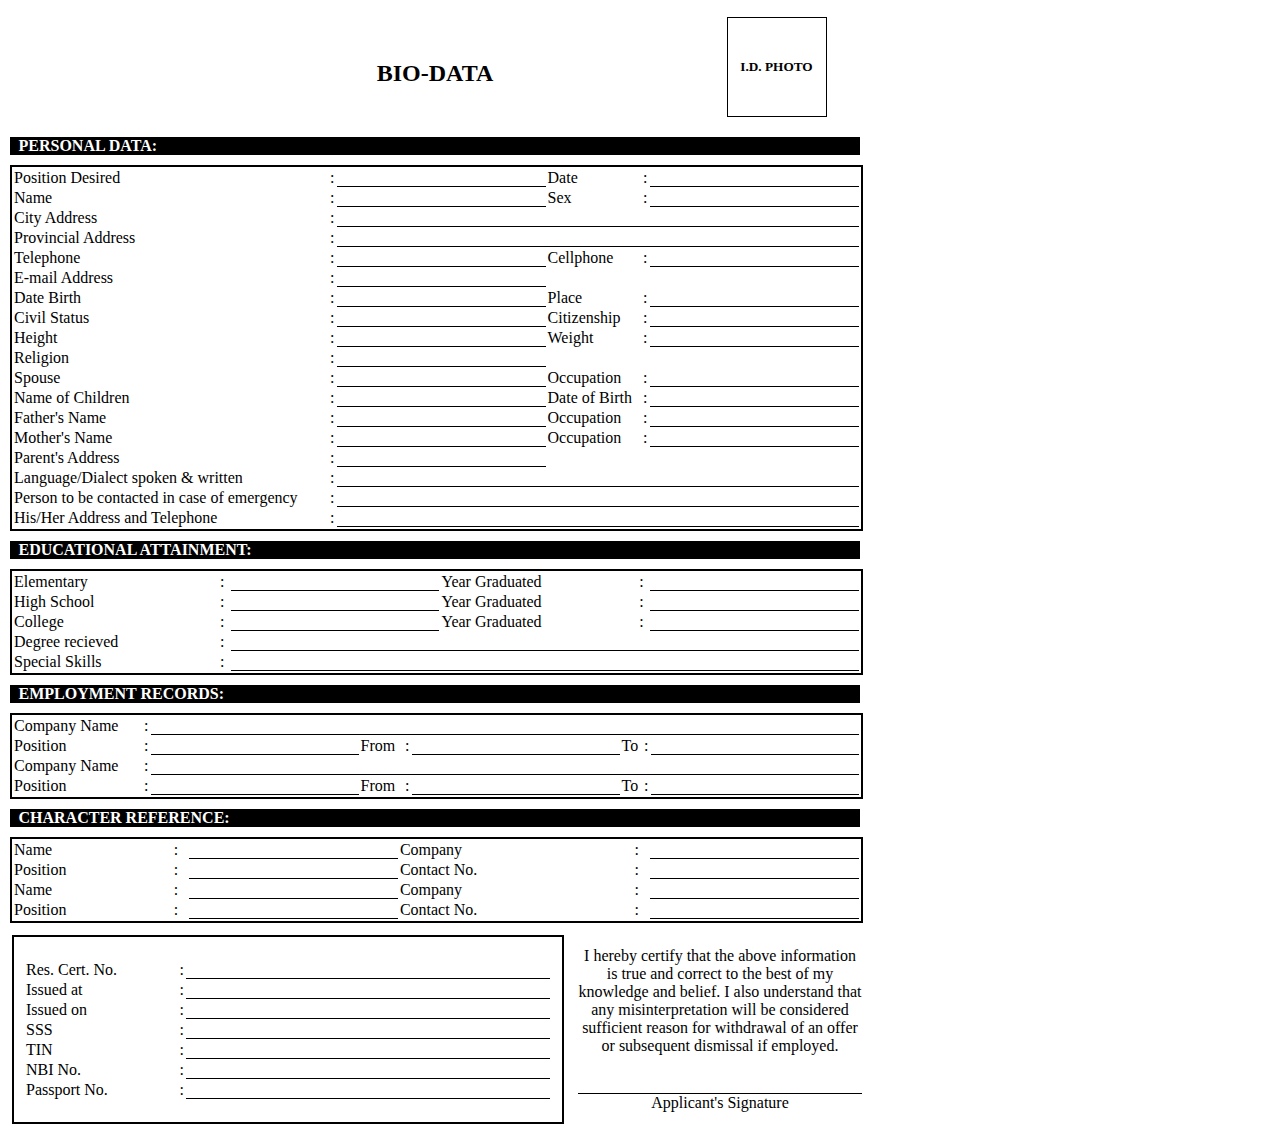
==== index.html @ d062e232 "Biodata Completed" ====
<!DOCTYPE html>
<html lang="en">

<head>
    <meta charset="UTF-8">
    <meta http-equiv="X-UA-Compatible" content="IE=edge">
    <meta name="viewport" content="width=device-width, initial-scale=1.0">
    <title>Biodata</title>
    <link rel="stylesheet" href="style.css">
</head>

<body>

    <div class="bio">

        <h2>BIO-DATA</h2>

        <div class="id">
            <h5>I.D. PHOTO</h5>
        </div>

        <h4 class="PerD">PERSONAL DATA:</h4>
        <tbody>
            <table class="tbl">
                <tr>
                    <td>Position Desired</td>
                    <td class="sp">:</td>
                    <td class="ud"></td>
                    <td>Date</td>
                    <td class="sp">:</td>
                    <td class="ud"></td>
                </tr>
                <tr>
                    <td>Name</td>
                    <td class="sp">:</td>
                    <td class="ud"></td>
                    <td>Sex</td>
                    <td class="sp">:</td>
                    <td class="ud"></td>
                </tr>
                <tr>
                    <td>City Address</td>
                    <td class="sp">:</td>
                    <td class="ud" colspan="5"></td>
                </tr>
                <tr>
                    <td>Provincial Address</td>
                    <td class="sp">:</td>
                    <td class="ud" colspan="5"></td>
                </tr>
                <tr>
                    <td>Telephone</td>
                    <td class="sp">:</td>
                    <td class="ud"></td>
                    <td>Cellphone</td>
                    <td class="sp">:</td>
                    <td class="ud"></td>
                </tr>
                <tr>
                    <td>E-mail Address</td>
                    <td class="sp">:</td>
                    <td class="ud"></td>
                </tr>
                <tr>
                    <td>Date Birth</td>
                    <td class="sp">:</td>
                    <td class="ud"></td>
                    <td>Place</td>
                    <td class="sp">:</td>
                    <td class="ud"></td>
                </tr>
                <tr>
                    <td>Civil Status</td>
                    <td class="sp">:</td>
                    <td class="ud"></td>
                    <td>Citizenship</td>
                    <td class="sp">:</td>
                    <td class="ud"></td>
                </tr>
                <tr>
                    <td>Height</td>
                    <td class="sp">:</td>
                    <td class="ud"></td>
                    <td>Weight</td>
                    <td class="sp">:</td>
                    <td class="ud"></td>
                </tr>
                <tr>
                    <td>Religion</td>
                    <td class="sp">:</td>
                    <td class="ud"></td>
                </tr>
                <tr>
                    <td>Spouse</td>
                    <td class="sp">:</td>
                    <td class="ud"></td>
                    <td>Occupation</td>
                    <td class="sp">:</td>
                    <td class="ud"></td>
                </tr>
                <tr>
                    <td>Name of Children</td>
                    <td class="sp">:</td>
                    <td class="ud"></td>
                    <td>Date of Birth</td>
                    <td class="sp">:</td>
                    <td class="ud"></td>
                </tr>
                <tr>
                    <td>Father's Name</td>
                    <td class="sp">:</td>
                    <td class="ud"></td>
                    <td>Occupation</td>
                    <td class="sp">:</td>
                    <td class="ud"></td>
                </tr>
                <tr>
                    <td>Mother's Name</td>
                    <td class="sp">:</td>
                    <td class="ud"></td>
                    <td>Occupation</td>
                    <td class="sp">:</td>
                    <td class="ud"></td>
                </tr>
                <tr>
                    <td>Parent's Address</td>
                    <td class="sp">:</td>
                    <td class="ud"></td>
                </tr>
                <tr>
                    <td>Language/Dialect spoken & written</td>
                    <td class="sp">:</td>
                    <td class="ud" colspan="5"></td>
                </tr>
                <tr>
                    <td>Person to be contacted in case of emergency</td>
                    <td class="sp">:</td>
                    <td class="ud" colspan="5"></td>
                </tr>
                <tr>
                    <td>His/Her Address and Telephone</td>
                    <td class="sp">:</td>
                    <td class="ud" colspan="5"></td>
                </tr>


                </tr>
            </table>
        </tbody>
        <h4 class="PerD">EDUCATIONAL ATTAINMENT:</h4>
        <tbody>
            <table class="tbl">
                <tr>
                    <td>Elementary</td>
                    <td class="sp">:</td>
                    <td class="ud"></td>
                    <td>Year Graduated</td>
                    <td class="sp">:</td>
                    <td class="ud"></td>
                </tr>
                <tr>
                    <td>High School</td>
                    <td class="sp">:</td>
                    <td class="ud"></td>
                    <td>Year Graduated</td>
                    <td class="sp">:</td>
                    <td class="ud"></td>
                </tr>
                <tr>
                    <td>College</td>
                    <td class="sp">:</td>
                    <td class="ud"></td>
                    <td>Year Graduated</td>
                    <td class="sp">:</td>
                    <td class="ud"></td>
                </tr>
                <tr>
                    <td>Degree recieved</td>
                    <td class="sp">:</td>
                    <td class="ud" colspan="5"></td>
                </tr>
                <tr>
                    <td>Special Skills</td>
                    <td class="sp">:</td>
                    <td class="ud" colspan="5"></td>
                </tr>


            </table>
        </tbody>
        <h4 class="PerD">EMPLOYMENT RECORDS:</h4>
        <tbody>
            <table class="tbl">
                <tr>
                    <td>Company Name</td>
                    <td class="sp">:</td>
                    <td class="ud" colspan="10"></td>
                </tr>
                <tr>
                    <td>Position</td>
                    <td class="sp">:</td>
                    <td class="ud"></td>
                    <td>From</td>
                    <td class="sp">:</td>
                    <td class="ud"></td>
                    <td>To</td>
                    <td class="sp">:</td>
                    <td class="ud"></td>
                </tr>
                <tr>
                    <td>Company Name</td>
                    <td class="sp">:</td>
                    <td class="ud" colspan="10"></td>
                </tr>
                <tr>
                    <td>Position</td>
                    <td class="sp">:</td>
                    <td class="ud"></td>
                    <td>From</td>
                    <td class="sp">:</td>
                    <td class="ud"></td>
                    <td>To</td>
                    <td class="sp">:</td>
                    <td class="ud"></td>
                </tr>
            </table>
        </tbody>
        <h4 class="PerD">CHARACTER REFERENCE:</h4>
        <tbody>
            <table class="tbl">
                <tr>
                    <td>Name</td>
                    <td class="sp">:</td>
                    <td class="ud"></td>
                    <td>Company</td>
                    <td class="sp">:</td>
                    <td class="ud"></td>
                </tr>
                <tr>
                    <td>Position</td>
                    <td class="sp">:</td>
                    <td class="ud"></td>
                    <td>Contact No.</td>
                    <td class="sp">:</td>
                    <td class="ud"></td>
                </tr>
                <tr>
                    <td>Name</td>
                    <td class="sp">:</td>
                    <td class="ud"></td>
                    <td>Company</td>
                    <td class="sp">:</td>
                    <td class="ud"></td>
                </tr>
                <tr>
                    <td>Position</td>
                    <td class="sp">:</td>
                    <td class="ud"></td>
                    <td>Contact No.</td>
                    <td class="sp">:</td>
                    <td class="ud"></td>
                </tr>
            </table>
        </tbody>

        <table class="parent">
            <td class="td1">
                <table>
                    <tbody>
                        <tr>
                            <td class="col">Res. Cert. No.</td>
                            <td>:</td>
                            <td class="sp1"></td>
                        </tr>
                        <tr>
                            <td class="col">Issued at</td>
                            <td>:</td>
                            <td class="sp1"></td>
                        </tr>
                        <tr>
                            <td class="col">Issued on</td>
                            <td>:</td>
                            <td class="sp1"></td>
                        </tr>
                        <tr>
                            <td class="col">SSS</td>
                            <td>:</td>
                            <td class="sp1"></td>
                        </tr>
                        <tr>
                            <td class="col">TIN</td>
                            <td>:</td>
                            <td class="sp1"></td>
                        </tr>
                        <tr>
                            <td class="col">NBI No.</td>
                            <td>:</td>
                            <td class="sp1"></td>
                        </tr>
                        <tr>
                            <td class="col">Passport No.</td>
                            <td>:</td>
                            <td class="sp1"></td>
                        </tr>
                    </tbody>
                </table>
            </td>
            <td>
                <table>
                    <tbody>
                        <tr>
                            <td>
                                <p>I hereby certify that the above information is true and correct to the best of my
                                    knowledge
                                    and belief. I
                                    also understand that any misinterpretation will be considered sufficient reason for
                                    withdrawal of an offer or subsequent dismissal if employed.</p>
                            </td>
                        </tr>
                        <tr>
                            <td>
                                <br>
                                <br>
                                <p class="fp">Applicant's Signature</p>
                            </td>
                        </tr>
                    </tbody>
                </table>
            </td>
        </table>
    </div>
</body>

</html>
---- style.css ----
* {
    margin: 0;
    padding: 0;
    box-sizing: border-box;
}

h2 {
    text-align: center;
    margin-top: 60px;
    margin-bottom: 50px;
}

.bio {
    width: 870px;
}

.id {
    border: 1px solid black;
    width: 100px;
    height: 100px;
    margin-top: -120px;
    margin-right: 5%;
    float: right;
    display: flex;
    align-items: center;
    justify-content: center;
}

.PerD {
    margin-top: 50px;
    text-indent: 1%;
    color: white;
    background-color: black;
}

.tbl {
    width: 98%;
    border: 2px solid black;
}

table,
tr,
.PerD {
    margin: 10px;
}

.sp {
    text-indent: 0px;
}

.sp1 {
    border-bottom: 1px solid black;
    width: 70%;
}

.col {
    width: 152px;
}

.ud {
    border-bottom: 1px solid black;
    text-align: left;
    width: 25%;
}

.data1 {
    width: 50px;
}

.parent {
    width: 80%;
}

.td1 {
    width: 80%;
    border: 2px solid black;
}

p {
    text-align: center;
    margin-right: -170px;
}

.fp {
    border-top: 1px solid black;
}
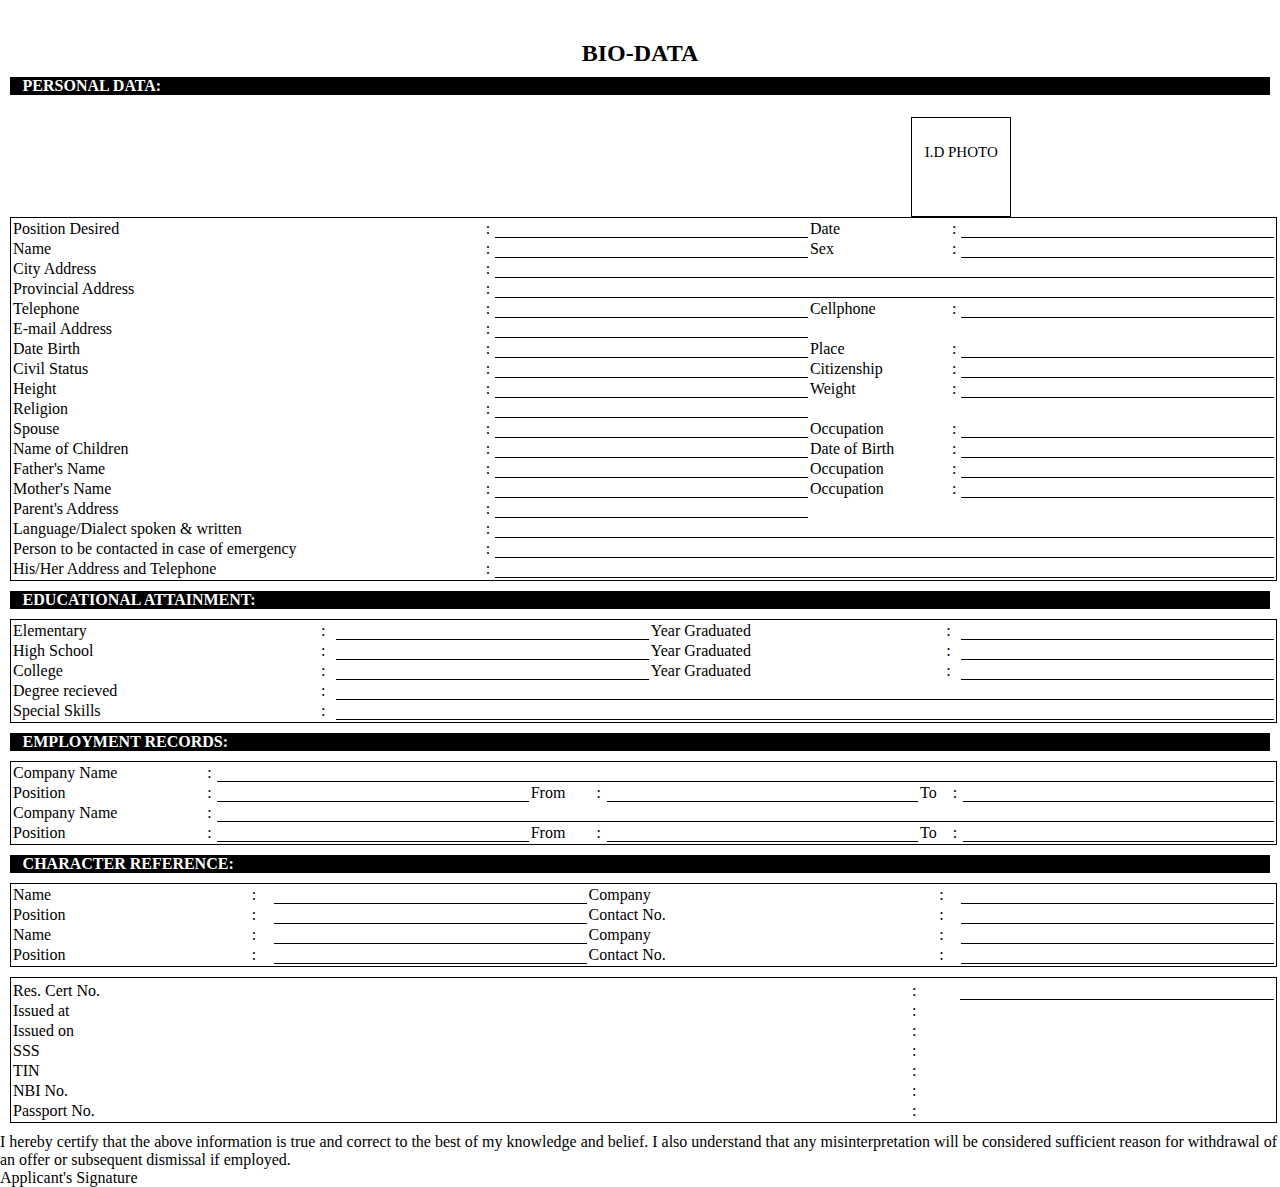
==== commit 3e64181e: "Newspaper on progress" ====
--- a/index.html
+++ b/index.html
@@ -1,6 +1,5 @@
 <!DOCTYPE html>
 <html lang="en">
-
 <head>
     <meta charset="UTF-8">
     <meta http-equiv="X-UA-Compatible" content="IE=edge">
@@ -8,327 +7,302 @@
     <title>Biodata</title>
     <link rel="stylesheet" href="style.css">
 </head>
+<body>
+    <h2>BIO-DATA</h2>
 
-<body>
-
-    <div class="bio">
-
-        <h2>BIO-DATA</h2>
-
-        <div class="id">
-            <h5>I.D. PHOTO</h5>
-        </div>
-
-        <h4 class="PerD">PERSONAL DATA:</h4>
-        <tbody>
-            <table class="tbl">
-                <tr>
-                    <td>Position Desired</td>
-                    <td class="sp">:</td>
-                    <td class="ud"></td>
-                    <td>Date</td>
-                    <td class="sp">:</td>
-                    <td class="ud"></td>
-                </tr>
-                <tr>
-                    <td>Name</td>
-                    <td class="sp">:</td>
-                    <td class="ud"></td>
-                    <td>Sex</td>
-                    <td class="sp">:</td>
-                    <td class="ud"></td>
-                </tr>
-                <tr>
-                    <td>City Address</td>
-                    <td class="sp">:</td>
-                    <td class="ud" colspan="5"></td>
-                </tr>
-                <tr>
-                    <td>Provincial Address</td>
-                    <td class="sp">:</td>
-                    <td class="ud" colspan="5"></td>
-                </tr>
-                <tr>
-                    <td>Telephone</td>
-                    <td class="sp">:</td>
-                    <td class="ud"></td>
-                    <td>Cellphone</td>
-                    <td class="sp">:</td>
-                    <td class="ud"></td>
-                </tr>
-                <tr>
-                    <td>E-mail Address</td>
-                    <td class="sp">:</td>
-                    <td class="ud"></td>
-                </tr>
-                <tr>
-                    <td>Date Birth</td>
-                    <td class="sp">:</td>
-                    <td class="ud"></td>
-                    <td>Place</td>
-                    <td class="sp">:</td>
-                    <td class="ud"></td>
-                </tr>
-                <tr>
-                    <td>Civil Status</td>
-                    <td class="sp">:</td>
-                    <td class="ud"></td>
-                    <td>Citizenship</td>
-                    <td class="sp">:</td>
-                    <td class="ud"></td>
-                </tr>
-                <tr>
-                    <td>Height</td>
-                    <td class="sp">:</td>
-                    <td class="ud"></td>
-                    <td>Weight</td>
-                    <td class="sp">:</td>
-                    <td class="ud"></td>
-                </tr>
-                <tr>
-                    <td>Religion</td>
-                    <td class="sp">:</td>
-                    <td class="ud"></td>
-                </tr>
-                <tr>
-                    <td>Spouse</td>
-                    <td class="sp">:</td>
-                    <td class="ud"></td>
-                    <td>Occupation</td>
-                    <td class="sp">:</td>
-                    <td class="ud"></td>
-                </tr>
-                <tr>
-                    <td>Name of Children</td>
-                    <td class="sp">:</td>
-                    <td class="ud"></td>
-                    <td>Date of Birth</td>
-                    <td class="sp">:</td>
-                    <td class="ud"></td>
-                </tr>
-                <tr>
-                    <td>Father's Name</td>
-                    <td class="sp">:</td>
-                    <td class="ud"></td>
-                    <td>Occupation</td>
-                    <td class="sp">:</td>
-                    <td class="ud"></td>
-                </tr>
-                <tr>
-                    <td>Mother's Name</td>
-                    <td class="sp">:</td>
-                    <td class="ud"></td>
-                    <td>Occupation</td>
-                    <td class="sp">:</td>
-                    <td class="ud"></td>
-                </tr>
-                <tr>
-                    <td>Parent's Address</td>
-                    <td class="sp">:</td>
-                    <td class="ud"></td>
-                </tr>
-                <tr>
-                    <td>Language/Dialect spoken & written</td>
-                    <td class="sp">:</td>
-                    <td class="ud" colspan="5"></td>
-                </tr>
-                <tr>
-                    <td>Person to be contacted in case of emergency</td>
-                    <td class="sp">:</td>
-                    <td class="ud" colspan="5"></td>
-                </tr>
-                <tr>
-                    <td>His/Her Address and Telephone</td>
-                    <td class="sp">:</td>
-                    <td class="ud" colspan="5"></td>
-                </tr>
+    <div>I.D PHOTO</div>
+    
+    <h4 class="PerD">PERSONAL DATA:</h4>
+<tbody>
+    <table class="tableS">
+        <tr>
+            <td>Position Desired</td>
+            <td class="sp">:</td>
+            <td class="ud"></td>
+            <td>Date</td>
+            <td class="sp">:</td>
+            <td class="ud"></td>
+        </tr>
+        <tr>
+            <td>Name</td>
+            <td class="sp">:</td>
+            <td class="ud"></td>
+            <td>Sex</td>
+            <td class="sp">:</td>
+            <td class="ud"></td>
+        </tr>
+        <tr>
+            <td>City Address</td>
+            <td class="sp">:</td>
+            <td class="ud"colspan="5"></td>
+        </tr>
+        <tr>
+            <td>Provincial Address</td>
+            <td class="sp">:</td>
+            <td class="ud"colspan="5"></td>
+        </tr>
+        <tr>
+            <td>Telephone</td>
+            <td class="sp">:</td>
+            <td class="ud"></td>
+            <td>Cellphone</td>
+            <td class="sp">:</td>
+            <td class="ud"></td>
+        </tr>
+        <tr>
+            <td>E-mail Address</td>
+            <td class="sp">:</td>
+            <td class="ud"></td>
+        </tr>
+        <tr>
+            <td>Date Birth</td>
+            <td class="sp">:</td>
+            <td class="ud"></td>
+            <td>Place</td>
+            <td class="sp">:</td>
+            <td class="ud"></td>
+        </tr>
+        <tr>
+            <td>Civil Status</td>
+            <td class="sp">:</td>
+            <td class="ud"></td>
+            <td>Citizenship</td>
+            <td class="sp">:</td>
+            <td class="ud"></td>
+        </tr>
+        <tr>
+            <td>Height</td>
+            <td class="sp">:</td>
+            <td class="ud"></td>
+            <td>Weight</td>
+            <td class="sp">:</td>
+            <td class="ud"></td>
+        </tr>
+        <tr>
+            <td>Religion</td>
+            <td class="sp">:</td>
+            <td class="ud"></td>
+        </tr>
+        <tr>
+            <td>Spouse</td>
+            <td class="sp">:</td>
+            <td class="ud"></td>
+            <td>Occupation</td>
+            <td class="sp">:</td>
+            <td class="ud"></td>
+        </tr>
+        <tr>
+            <td>Name of Children</td>
+            <td class="sp">:</td>
+            <td class="ud"></td>
+            <td>Date of Birth</td>
+            <td class="sp">:</td>
+            <td class="ud"></td>
+        </tr>
+        <tr>
+            <td>Father's Name</td>
+            <td class="sp">:</td>
+            <td class="ud"></td>
+            <td>Occupation</td>
+            <td class="sp">:</td>
+            <td class="ud"></td>
+        </tr>
+        <tr>
+            <td>Mother's Name</td>
+            <td class="sp">:</td>
+            <td class="ud"></td>
+            <td>Occupation</td>
+            <td class="sp">:</td>
+            <td class="ud"></td>
+        </tr>
+        <tr>
+            <td>Parent's Address</td>
+            <td class="sp">:</td>
+            <td class="ud"></td>
+        </tr>
+        <tr>
+            <td>Language/Dialect spoken & written</td>
+            <td class="sp">:</td>
+            <td class="ud"colspan="5"></td>
+        </tr>
+        <tr>
+            <td>Person to be contacted in case of emergency</td>
+            <td class="sp">:</td>
+            <td class="ud"colspan="5"></td>
+        </tr>
+        <tr>
+            <td>His/Her Address and Telephone</td>
+            <td class="sp">:</td>
+            <td class="ud"colspan="5"></td>
+        </tr>
 
 
-                </tr>
-            </table>
-        </tbody>
-        <h4 class="PerD">EDUCATIONAL ATTAINMENT:</h4>
-        <tbody>
-            <table class="tbl">
-                <tr>
-                    <td>Elementary</td>
-                    <td class="sp">:</td>
+        </tr>
+    </table>
+</tbody>
+<h4 class="PerD">EDUCATIONAL ATTAINMENT:</h4>
+<tbody>
+    <table class="tableS">
+        <tr>
+            <td>Elementary</td>
+            <td class="sp">:</td>
+            <td class="ud"></td>
+            <td>Year Graduated</td>
+            <td class="sp">:</td>
+            <td class="ud"></td>
+        </tr>
+        <tr>
+            <td>High School</td>
+            <td class="sp">:</td>
+            <td class="ud"></td>
+            <td>Year Graduated</td>
+            <td class="sp">:</td>
+            <td class="ud"></td>
+        </tr>
+        <tr>
+            <td>College</td>
+            <td class="sp">:</td>
+            <td class="ud"></td>
+            <td>Year Graduated</td>
+            <td class="sp">:</td>
+            <td class="ud"></td>
+        </tr>
+        <tr>
+            <td>Degree recieved</td>
+            <td class="sp">:</td>
+            <td class="ud"colspan="5"></td>
+        </tr>
+        <tr>
+            <td>Special Skills</td>
+            <td class="sp">:</td>
+            <td class="ud"colspan="5"></td>
+        </tr>
+        
+        
+    </table>
+</tbody>
+<h4 class="PerD">EMPLOYMENT RECORDS:</h4>
+<tbody>
+    <table class="tableS">
+        <tr>
+            <td>Company Name</td>
+            <td class="sp">:</td>
+            <td class="ud"colspan="10"></td>
+        </tr>
+        <tr>
+            <td>Position</td>
+            <td class="sp">:</td>
+            <td class="ud"></td>
+            <td>From</td>
+            <td class="sp">:</td>
+            <td class="ud"></td>
+            <td>To</td>
+            <td class="sp">:</td>
+            <td class="ud"></td>
+        </tr>
+        <tr>
+            <td>Company Name</td>
+            <td class="sp">:</td>
+            <td class="ud"colspan="10"></td>
+        </tr>
+        <tr>
+            <td>Position</td>
+            <td class="sp">:</td>
+            <td class="ud"></td>
+            <td>From</td>
+            <td class="sp">:</td>
+            <td class="ud"></td>
+            <td>To</td>
+            <td class="sp">:</td>
+            <td class="ud"></td>
+        </tr> 
+    </table>
+</tbody>
+<h4 class="PerD">CHARACTER REFERENCE:</h4>
+<tbody>
+    <table class="tableS">
+        <tr>
+            <td>Name</td>
+            <td class="sp">:</td>
+            <td class="ud"></td>
+            <td>Company</td>
+            <td class="sp">:</td>
+            <td class="ud"></td>
+        </tr>
+        <tr>
+            <td>Position</td>
+            <td class="sp">:</td>
+            <td class="ud"></td>
+            <td>Contact No.</td>
+            <td class="sp">:</td>
+            <td class="ud"></td>
+        </tr>
+        <tr>
+            <td>Name</td>
+            <td class="sp">:</td>
+            <td class="ud"></td>
+            <td>Company</td>
+            <td class="sp">:</td>
+            <td class="ud"></td>
+        </tr>
+        <tr>
+            <td>Position</td>
+            <td class="sp">:</td>
+            <td class="ud"></td>
+            <td>Contact No.</td>
+            <td class="sp">:</td>
+            <td class="ud"></td>
+        </tr> 
+    </table>
+</tbody>
+<table class="lastT">
+    <td class="">
+            
+            <tbody>
+                <tr>
+                    <td class="sp1">Res. Cert No.</td>
+                    <td>:</td>
                     <td class="ud"></td>
-                    <td>Year Graduated</td>
-                    <td class="sp">:</td>
-                    <td class="ud"></td>
-                </tr>
-                <tr>
-                    <td>High School</td>
-                    <td class="sp">:</td>
-                    <td class="ud"></td>
-                    <td>Year Graduated</td>
-                    <td class="sp">:</td>
-                    <td class="ud"></td>
-                </tr>
-                <tr>
-                    <td>College</td>
-                    <td class="sp">:</td>
-                    <td class="ud"></td>
-                    <td>Year Graduated</td>
-                    <td class="sp">:</td>
-                    <td class="ud"></td>
-                </tr>
-                <tr>
-                    <td>Degree recieved</td>
-                    <td class="sp">:</td>
-                    <td class="ud" colspan="5"></td>
-                </tr>
-                <tr>
-                    <td>Special Skills</td>
-                    <td class="sp">:</td>
-                    <td class="ud" colspan="5"></td>
-                </tr>
-
-
-            </table>
-        </tbody>
-        <h4 class="PerD">EMPLOYMENT RECORDS:</h4>
-        <tbody>
-            <table class="tbl">
-                <tr>
-                    <td>Company Name</td>
-                    <td class="sp">:</td>
-                    <td class="ud" colspan="10"></td>
-                </tr>
-                <tr>
-                    <td>Position</td>
-                    <td class="sp">:</td>
-                    <td class="ud"></td>
-                    <td>From</td>
-                    <td class="sp">:</td>
-                    <td class="ud"></td>
-                    <td>To</td>
-                    <td class="sp">:</td>
-                    <td class="ud"></td>
-                </tr>
-                <tr>
-                    <td>Company Name</td>
-                    <td class="sp">:</td>
-                    <td class="ud" colspan="10"></td>
-                </tr>
-                <tr>
-                    <td>Position</td>
-                    <td class="sp">:</td>
-                    <td class="ud"></td>
-                    <td>From</td>
-                    <td class="sp">:</td>
-                    <td class="ud"></td>
-                    <td>To</td>
-                    <td class="sp">:</td>
-                    <td class="ud"></td>
-                </tr>
-            </table>
-        </tbody>
-        <h4 class="PerD">CHARACTER REFERENCE:</h4>
-        <tbody>
-            <table class="tbl">
-                <tr>
-                    <td>Name</td>
-                    <td class="sp">:</td>
-                    <td class="ud"></td>
-                    <td>Company</td>
-                    <td class="sp">:</td>
-                    <td class="ud"></td>
-                </tr>
-                <tr>
-                    <td>Position</td>
-                    <td class="sp">:</td>
-                    <td class="ud"></td>
-                    <td>Contact No.</td>
-                    <td class="sp">:</td>
-                    <td class="ud"></td>
-                </tr>
-                <tr>
-                    <td>Name</td>
-                    <td class="sp">:</td>
-                    <td class="ud"></td>
-                    <td>Company</td>
-                    <td class="sp">:</td>
-                    <td class="ud"></td>
-                </tr>
-                <tr>
-                    <td>Position</td>
-                    <td class="sp">:</td>
-                    <td class="ud"></td>
-                    <td>Contact No.</td>
-                    <td class="sp">:</td>
-                    <td class="ud"></td>
-                </tr>
-            </table>
-        </tbody>
-
-        <table class="parent">
-            <td class="td1">
-                <table>
-                    <tbody>
-                        <tr>
-                            <td class="col">Res. Cert. No.</td>
-                            <td>:</td>
-                            <td class="sp1"></td>
-                        </tr>
-                        <tr>
-                            <td class="col">Issued at</td>
-                            <td>:</td>
-                            <td class="sp1"></td>
-                        </tr>
-                        <tr>
-                            <td class="col">Issued on</td>
-                            <td>:</td>
-                            <td class="sp1"></td>
-                        </tr>
-                        <tr>
-                            <td class="col">SSS</td>
-                            <td>:</td>
-                            <td class="sp1"></td>
-                        </tr>
-                        <tr>
-                            <td class="col">TIN</td>
-                            <td>:</td>
-                            <td class="sp1"></td>
-                        </tr>
-                        <tr>
-                            <td class="col">NBI No.</td>
-                            <td>:</td>
-                            <td class="sp1"></td>
-                        </tr>
-                        <tr>
-                            <td class="col">Passport No.</td>
-                            <td>:</td>
-                            <td class="sp1"></td>
-                        </tr>
-                    </tbody>
-                </table>
-            </td>
-            <td>
-                <table>
-                    <tbody>
-                        <tr>
-                            <td>
-                                <p>I hereby certify that the above information is true and correct to the best of my
-                                    knowledge
-                                    and belief. I
-                                    also understand that any misinterpretation will be considered sufficient reason for
-                                    withdrawal of an offer or subsequent dismissal if employed.</p>
-                            </td>
-                        </tr>
-                        <tr>
-                            <td>
-                                <br>
-                                <br>
-                                <p class="fp">Applicant's Signature</p>
-                            </td>
-                        </tr>
-                    </tbody>
-                </table>
-            </td>
-        </table>
-    </div>
+                </tr>
+                <tr>
+                    <td class="sp1">Issued at</td>
+                    <td class="">:</td>
+                    <td class="lastud"></td>
+                </tr>
+                <tr>
+                    <td class="sp1">Issued on</td>
+                    <td>:</td>
+                    <td class="lastud"></td>
+                </tr>
+                <tr>
+                    <td class="sp1">SSS</td>
+                    <td>:</td>
+                    <td class="lastud"></td>
+                </tr>
+                <tr>
+                    <td>TIN</td>
+                    <td>:</td>
+                    <td class="lastud"></td>
+                </tr>
+                <tr>
+                    <td>NBI No.</td>
+                    <td>:</td>
+                    <td class="lastud"></td>
+                </tr>
+                <tr>
+                    <td>Passport No.</td>
+                    <td>:</td>
+                    <td class="lastud"></td>
+                </tr>
+            </tbody>
+            
+        </td>
+    </table>      
+    
+        <p>I hereby certify that the above information is true and correct to the best of my knowledge and belief. I also understand that any misinterpretation will be considered sufficient reason for withdrawal of an offer or subsequent dismissal if employed.</p>
+                <p class="as">Applicant's Signature</p>
+</tbody>      
 </body>
-
+</html>
+</body>
 </html>--- a/style.css
+++ b/style.css
@@ -1,86 +1,48 @@
-* {
+*{
     margin: 0;
     padding: 0;
     box-sizing: border-box;
 }
-
-h2 {
+h2{
     text-align: center;
-    margin-top: 60px;
-    margin-bottom: 50px;
+    margin-top: 40px;
 }
-
-.bio {
-    width: 870px;
-}
-
-.id {
-    border: 1px solid black;
-    width: 100px;
-    height: 100px;
-    margin-top: -120px;
-    margin-right: 5%;
-    float: right;
-    display: flex;
-    align-items: center;
-    justify-content: center;
-}
-
-.PerD {
+.PerD{
     margin-top: 50px;
     text-indent: 1%;
     color: white;
     background-color: black;
 }
 
-.tbl {
-    width: 98%;
-    border: 2px solid black;
+table{
+    margin-left: 30%;
+    margin-right: 30%;
+    width: 99%;
+    border: 1px solid black;
 }
 
-table,
-tr,
-.PerD {
+table, tr, .PerD{
     margin: 10px;
 }
 
-.sp {
+.sp{
     text-indent: 0px;
 }
 
-.sp1 {
-    border-bottom: 1px solid black;
-    width: 70%;
-}
-
-.col {
-    width: 152px;
-}
-
-.ud {
+.ud{
     border-bottom: 1px solid black;
     text-align: left;
     width: 25%;
 }
 
-.data1 {
-    width: 50px;
-}
-
-.parent {
-    width: 80%;
-}
-
-.td1 {
-    width: 80%;
-    border: 2px solid black;
-}
-
-p {
+div{
+    border: 1px solid black;
+    font-size: 15px;
+    padding-top: 2%;
+    margin-top: 50px;
+    float: right;
     text-align: center;
-    margin-right: -170px;
-}
-
-.fp {
-    border-top: 1px solid black;
+    height: 100px;
+    width: 100px;
+    margin-right: 21%;
 }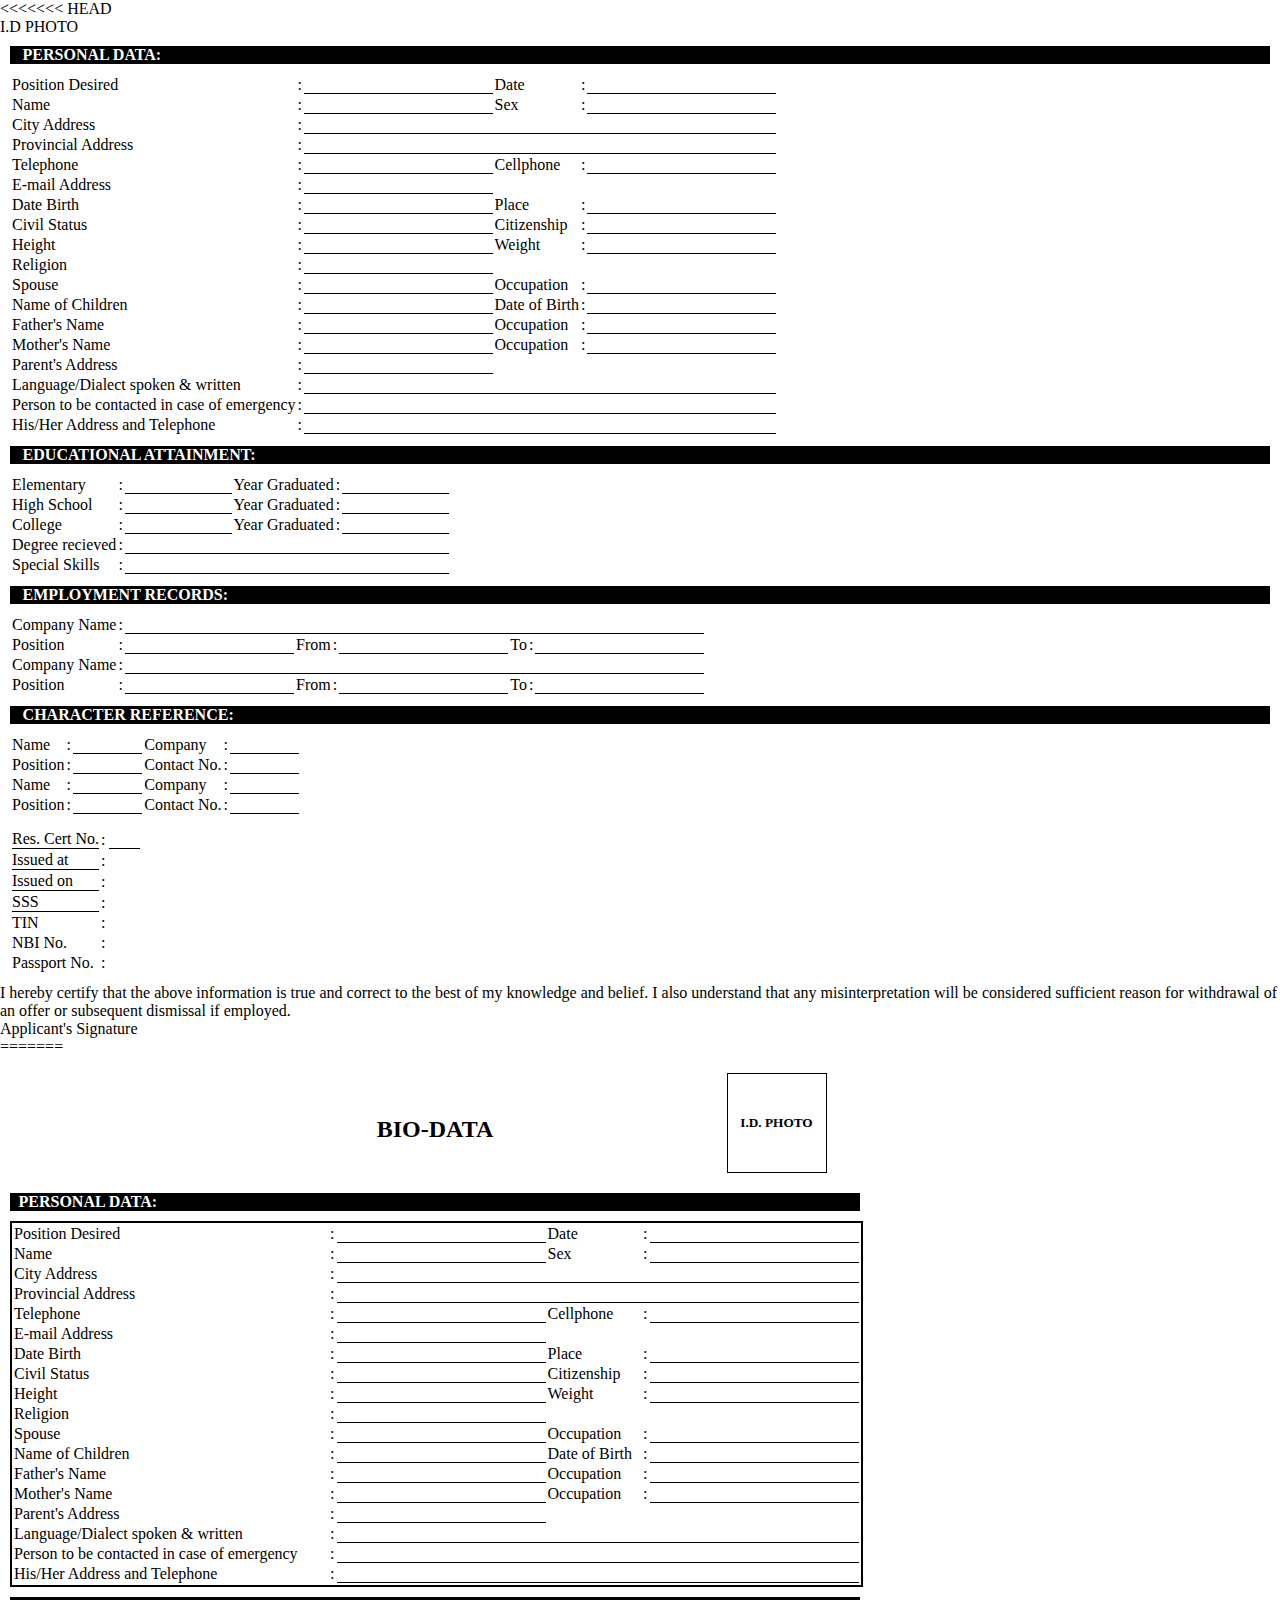
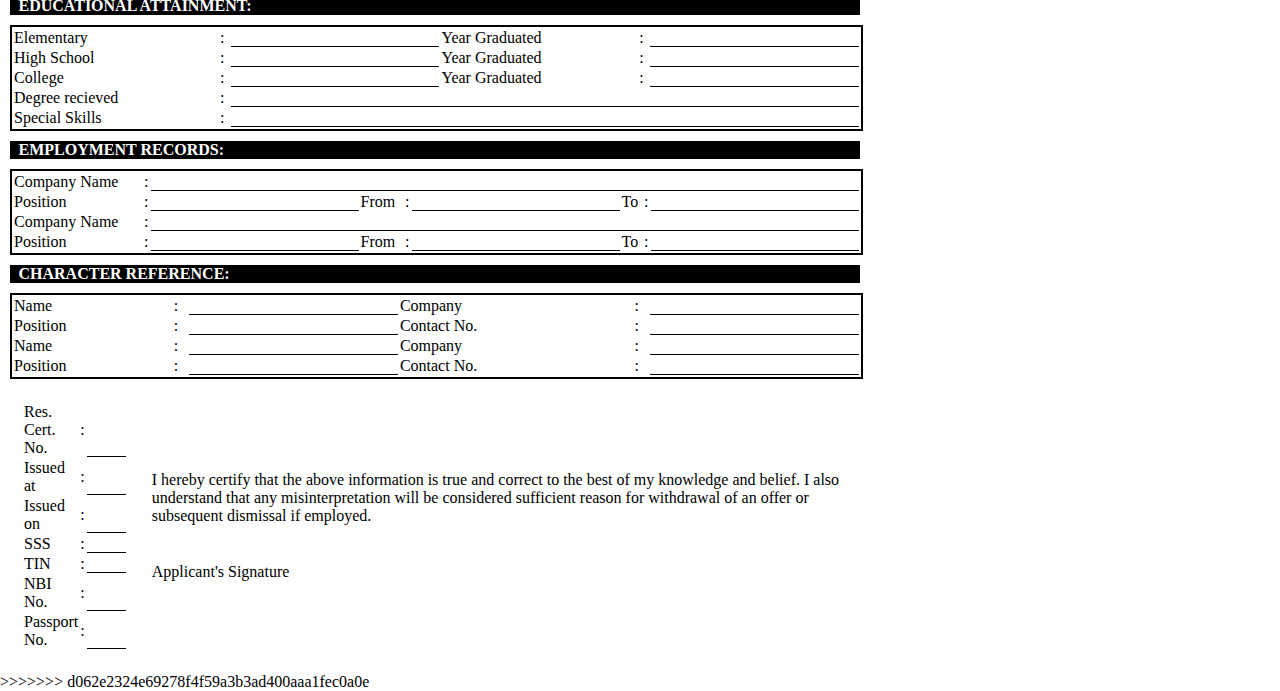
==== commit 3f2c9af8: "Newspaper On Progress" ====
--- a/index.html
+++ b/index.html
@@ -1,5 +1,6 @@
 <!DOCTYPE html>
 <html lang="en">
+
 <head>
     <meta charset="UTF-8">
     <meta http-equiv="X-UA-Compatible" content="IE=edge">
@@ -7,9 +8,10 @@
     <title>Biodata</title>
     <link rel="stylesheet" href="style.css">
 </head>
+
 <body>
-    <h2>BIO-DATA</h2>
-
+
+<<<<<<< HEAD
     <div>I.D PHOTO</div>
     
     <h4 class="PerD">PERSONAL DATA:</h4>
@@ -304,5 +306,326 @@
 </tbody>      
 </body>
 </html>
+=======
+    <div class="bio">
+
+        <h2>BIO-DATA</h2>
+
+        <div class="id">
+            <h5>I.D. PHOTO</h5>
+        </div>
+
+        <h4 class="PerD">PERSONAL DATA:</h4>
+        <tbody>
+            <table class="tbl">
+                <tr>
+                    <td>Position Desired</td>
+                    <td class="sp">:</td>
+                    <td class="ud"></td>
+                    <td>Date</td>
+                    <td class="sp">:</td>
+                    <td class="ud"></td>
+                </tr>
+                <tr>
+                    <td>Name</td>
+                    <td class="sp">:</td>
+                    <td class="ud"></td>
+                    <td>Sex</td>
+                    <td class="sp">:</td>
+                    <td class="ud"></td>
+                </tr>
+                <tr>
+                    <td>City Address</td>
+                    <td class="sp">:</td>
+                    <td class="ud" colspan="5"></td>
+                </tr>
+                <tr>
+                    <td>Provincial Address</td>
+                    <td class="sp">:</td>
+                    <td class="ud" colspan="5"></td>
+                </tr>
+                <tr>
+                    <td>Telephone</td>
+                    <td class="sp">:</td>
+                    <td class="ud"></td>
+                    <td>Cellphone</td>
+                    <td class="sp">:</td>
+                    <td class="ud"></td>
+                </tr>
+                <tr>
+                    <td>E-mail Address</td>
+                    <td class="sp">:</td>
+                    <td class="ud"></td>
+                </tr>
+                <tr>
+                    <td>Date Birth</td>
+                    <td class="sp">:</td>
+                    <td class="ud"></td>
+                    <td>Place</td>
+                    <td class="sp">:</td>
+                    <td class="ud"></td>
+                </tr>
+                <tr>
+                    <td>Civil Status</td>
+                    <td class="sp">:</td>
+                    <td class="ud"></td>
+                    <td>Citizenship</td>
+                    <td class="sp">:</td>
+                    <td class="ud"></td>
+                </tr>
+                <tr>
+                    <td>Height</td>
+                    <td class="sp">:</td>
+                    <td class="ud"></td>
+                    <td>Weight</td>
+                    <td class="sp">:</td>
+                    <td class="ud"></td>
+                </tr>
+                <tr>
+                    <td>Religion</td>
+                    <td class="sp">:</td>
+                    <td class="ud"></td>
+                </tr>
+                <tr>
+                    <td>Spouse</td>
+                    <td class="sp">:</td>
+                    <td class="ud"></td>
+                    <td>Occupation</td>
+                    <td class="sp">:</td>
+                    <td class="ud"></td>
+                </tr>
+                <tr>
+                    <td>Name of Children</td>
+                    <td class="sp">:</td>
+                    <td class="ud"></td>
+                    <td>Date of Birth</td>
+                    <td class="sp">:</td>
+                    <td class="ud"></td>
+                </tr>
+                <tr>
+                    <td>Father's Name</td>
+                    <td class="sp">:</td>
+                    <td class="ud"></td>
+                    <td>Occupation</td>
+                    <td class="sp">:</td>
+                    <td class="ud"></td>
+                </tr>
+                <tr>
+                    <td>Mother's Name</td>
+                    <td class="sp">:</td>
+                    <td class="ud"></td>
+                    <td>Occupation</td>
+                    <td class="sp">:</td>
+                    <td class="ud"></td>
+                </tr>
+                <tr>
+                    <td>Parent's Address</td>
+                    <td class="sp">:</td>
+                    <td class="ud"></td>
+                </tr>
+                <tr>
+                    <td>Language/Dialect spoken & written</td>
+                    <td class="sp">:</td>
+                    <td class="ud" colspan="5"></td>
+                </tr>
+                <tr>
+                    <td>Person to be contacted in case of emergency</td>
+                    <td class="sp">:</td>
+                    <td class="ud" colspan="5"></td>
+                </tr>
+                <tr>
+                    <td>His/Her Address and Telephone</td>
+                    <td class="sp">:</td>
+                    <td class="ud" colspan="5"></td>
+                </tr>
+
+
+                </tr>
+            </table>
+        </tbody>
+        <h4 class="PerD">EDUCATIONAL ATTAINMENT:</h4>
+        <tbody>
+            <table class="tbl">
+                <tr>
+                    <td>Elementary</td>
+                    <td class="sp">:</td>
+                    <td class="ud"></td>
+                    <td>Year Graduated</td>
+                    <td class="sp">:</td>
+                    <td class="ud"></td>
+                </tr>
+                <tr>
+                    <td>High School</td>
+                    <td class="sp">:</td>
+                    <td class="ud"></td>
+                    <td>Year Graduated</td>
+                    <td class="sp">:</td>
+                    <td class="ud"></td>
+                </tr>
+                <tr>
+                    <td>College</td>
+                    <td class="sp">:</td>
+                    <td class="ud"></td>
+                    <td>Year Graduated</td>
+                    <td class="sp">:</td>
+                    <td class="ud"></td>
+                </tr>
+                <tr>
+                    <td>Degree recieved</td>
+                    <td class="sp">:</td>
+                    <td class="ud" colspan="5"></td>
+                </tr>
+                <tr>
+                    <td>Special Skills</td>
+                    <td class="sp">:</td>
+                    <td class="ud" colspan="5"></td>
+                </tr>
+
+
+            </table>
+        </tbody>
+        <h4 class="PerD">EMPLOYMENT RECORDS:</h4>
+        <tbody>
+            <table class="tbl">
+                <tr>
+                    <td>Company Name</td>
+                    <td class="sp">:</td>
+                    <td class="ud" colspan="10"></td>
+                </tr>
+                <tr>
+                    <td>Position</td>
+                    <td class="sp">:</td>
+                    <td class="ud"></td>
+                    <td>From</td>
+                    <td class="sp">:</td>
+                    <td class="ud"></td>
+                    <td>To</td>
+                    <td class="sp">:</td>
+                    <td class="ud"></td>
+                </tr>
+                <tr>
+                    <td>Company Name</td>
+                    <td class="sp">:</td>
+                    <td class="ud" colspan="10"></td>
+                </tr>
+                <tr>
+                    <td>Position</td>
+                    <td class="sp">:</td>
+                    <td class="ud"></td>
+                    <td>From</td>
+                    <td class="sp">:</td>
+                    <td class="ud"></td>
+                    <td>To</td>
+                    <td class="sp">:</td>
+                    <td class="ud"></td>
+                </tr>
+            </table>
+        </tbody>
+        <h4 class="PerD">CHARACTER REFERENCE:</h4>
+        <tbody>
+            <table class="tbl">
+                <tr>
+                    <td>Name</td>
+                    <td class="sp">:</td>
+                    <td class="ud"></td>
+                    <td>Company</td>
+                    <td class="sp">:</td>
+                    <td class="ud"></td>
+                </tr>
+                <tr>
+                    <td>Position</td>
+                    <td class="sp">:</td>
+                    <td class="ud"></td>
+                    <td>Contact No.</td>
+                    <td class="sp">:</td>
+                    <td class="ud"></td>
+                </tr>
+                <tr>
+                    <td>Name</td>
+                    <td class="sp">:</td>
+                    <td class="ud"></td>
+                    <td>Company</td>
+                    <td class="sp">:</td>
+                    <td class="ud"></td>
+                </tr>
+                <tr>
+                    <td>Position</td>
+                    <td class="sp">:</td>
+                    <td class="ud"></td>
+                    <td>Contact No.</td>
+                    <td class="sp">:</td>
+                    <td class="ud"></td>
+                </tr>
+            </table>
+        </tbody>
+
+        <table class="parent">
+            <td class="td1">
+                <table>
+                    <tbody>
+                        <tr>
+                            <td class="col">Res. Cert. No.</td>
+                            <td>:</td>
+                            <td class="sp1"></td>
+                        </tr>
+                        <tr>
+                            <td class="col">Issued at</td>
+                            <td>:</td>
+                            <td class="sp1"></td>
+                        </tr>
+                        <tr>
+                            <td class="col">Issued on</td>
+                            <td>:</td>
+                            <td class="sp1"></td>
+                        </tr>
+                        <tr>
+                            <td class="col">SSS</td>
+                            <td>:</td>
+                            <td class="sp1"></td>
+                        </tr>
+                        <tr>
+                            <td class="col">TIN</td>
+                            <td>:</td>
+                            <td class="sp1"></td>
+                        </tr>
+                        <tr>
+                            <td class="col">NBI No.</td>
+                            <td>:</td>
+                            <td class="sp1"></td>
+                        </tr>
+                        <tr>
+                            <td class="col">Passport No.</td>
+                            <td>:</td>
+                            <td class="sp1"></td>
+                        </tr>
+                    </tbody>
+                </table>
+            </td>
+            <td>
+                <table>
+                    <tbody>
+                        <tr>
+                            <td>
+                                <p>I hereby certify that the above information is true and correct to the best of my
+                                    knowledge
+                                    and belief. I
+                                    also understand that any misinterpretation will be considered sufficient reason for
+                                    withdrawal of an offer or subsequent dismissal if employed.</p>
+                            </td>
+                        </tr>
+                        <tr>
+                            <td>
+                                <br>
+                                <br>
+                                <p class="fp">Applicant's Signature</p>
+                            </td>
+                        </tr>
+                    </tbody>
+                </table>
+            </td>
+        </table>
+    </div>
+>>>>>>> d062e2324e69278f4f59a3b3ad400aaa1fec0a0e
 </body>
+
 </html>--- a/style.css
+++ b/style.css
@@ -1,40 +1,69 @@
-*{
+* {
     margin: 0;
     padding: 0;
     box-sizing: border-box;
 }
-h2{
+
+h2 {
     text-align: center;
-    margin-top: 40px;
+    margin-top: 60px;
+    margin-bottom: 50px;
 }
-.PerD{
+
+.bio {
+    width: 870px;
+}
+
+.id {
+    border: 1px solid black;
+    width: 100px;
+    height: 100px;
+    margin-top: -120px;
+    margin-right: 5%;
+    float: right;
+    display: flex;
+    align-items: center;
+    justify-content: center;
+}
+
+.PerD {
     margin-top: 50px;
     text-indent: 1%;
     color: white;
     background-color: black;
 }
 
-table{
-    margin-left: 30%;
-    margin-right: 30%;
-    width: 99%;
-    border: 1px solid black;
+.tbl {
+    width: 98%;
+    border: 2px solid black;
 }
 
-table, tr, .PerD{
+table,
+tr,
+.PerD {
     margin: 10px;
 }
 
-.sp{
+.sp {
     text-indent: 0px;
 }
 
-.ud{
+.sp1 {
+    border-bottom: 1px solid black;
+    width: 70%;
+}
+
+.col {
+    width: 152px;
+}
+
+.ud {
     border-bottom: 1px solid black;
     text-align: left;
     width: 25%;
 }
 
+<<<<<<< HEAD
 div{
     border: 1px solid black;
     font-size: 15px;
@@ -45,4 +74,26 @@
     height: 100px;
     width: 100px;
     margin-right: 21%;
+=======
+.data1 {
+    width: 50px;
+}
+
+.parent {
+    width: 80%;
+}
+
+.td1 {
+    width: 80%;
+    border: 2px solid black;
+}
+
+p {
+    text-align: center;
+    margin-right: -170px;
+}
+
+.fp {
+    border-top: 1px solid black;
+>>>>>>> d062e2324e69278f4f59a3b3ad400aaa1fec0a0e
 }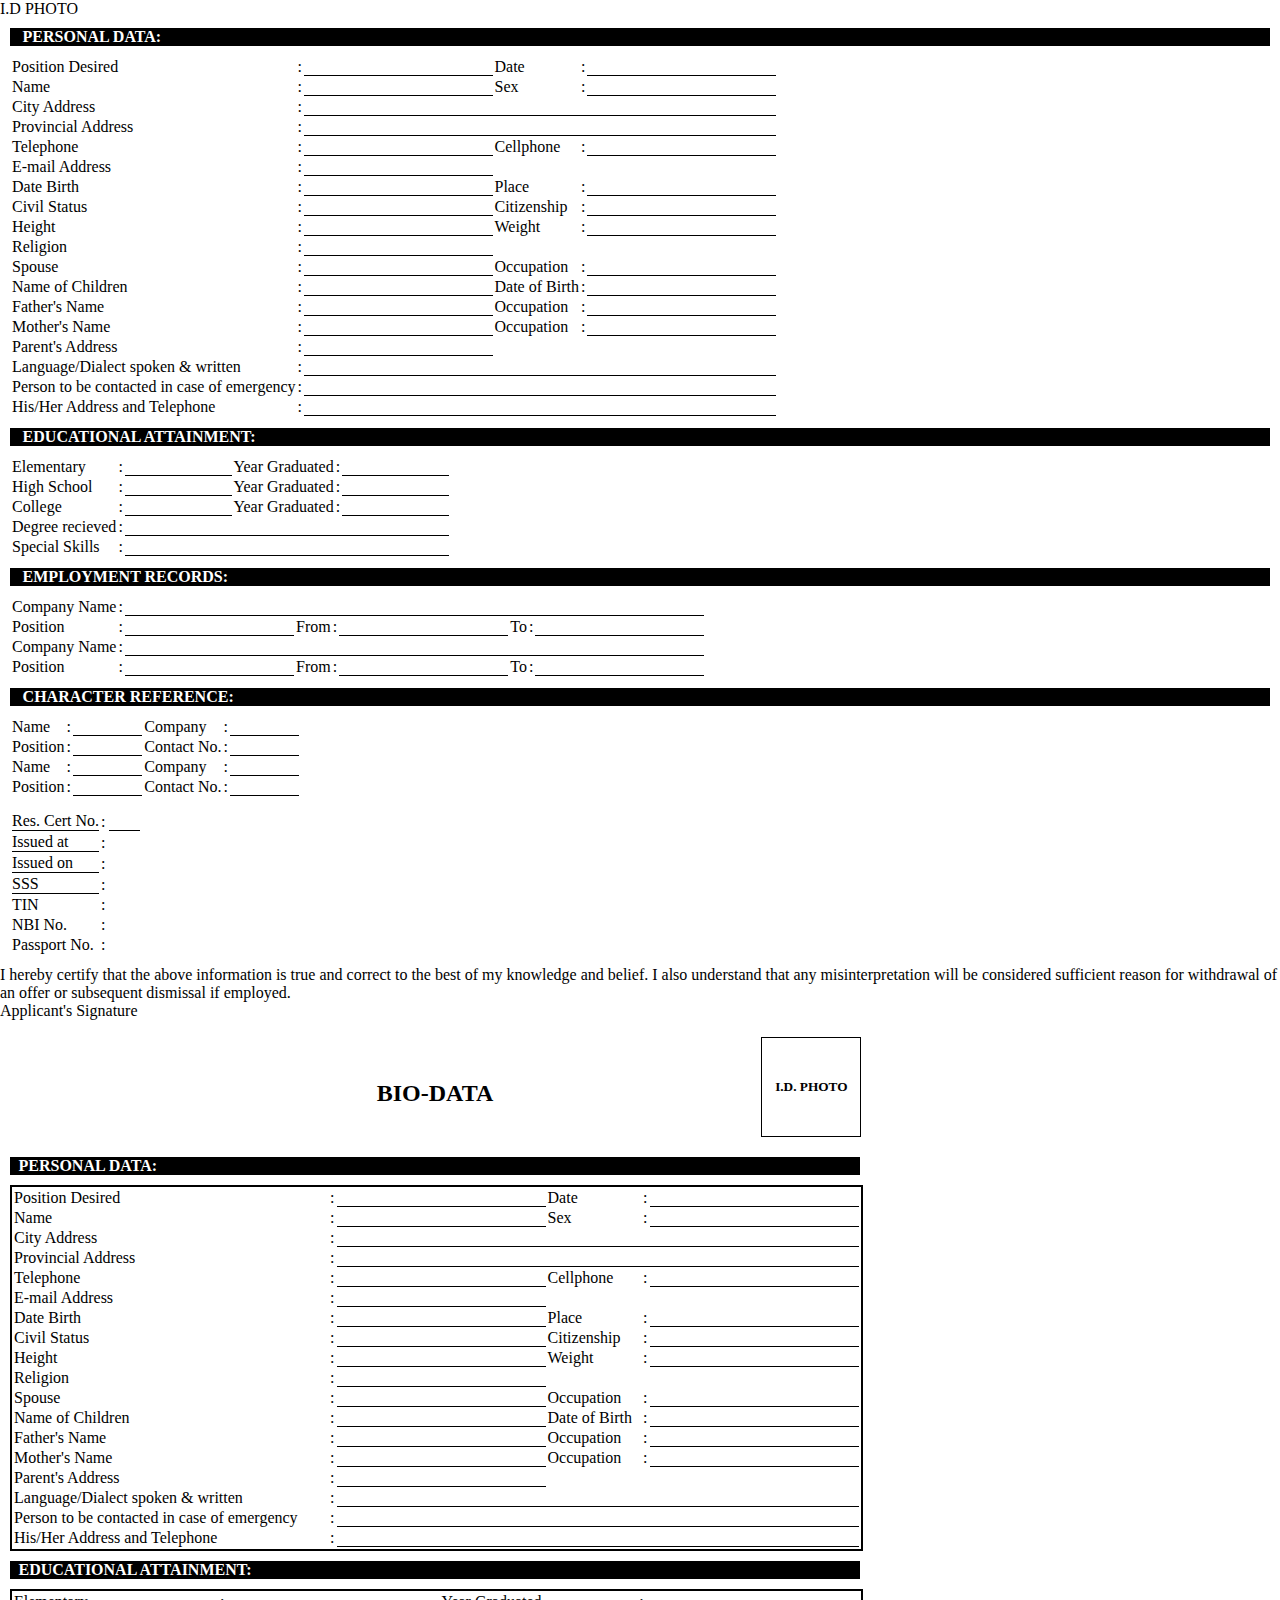
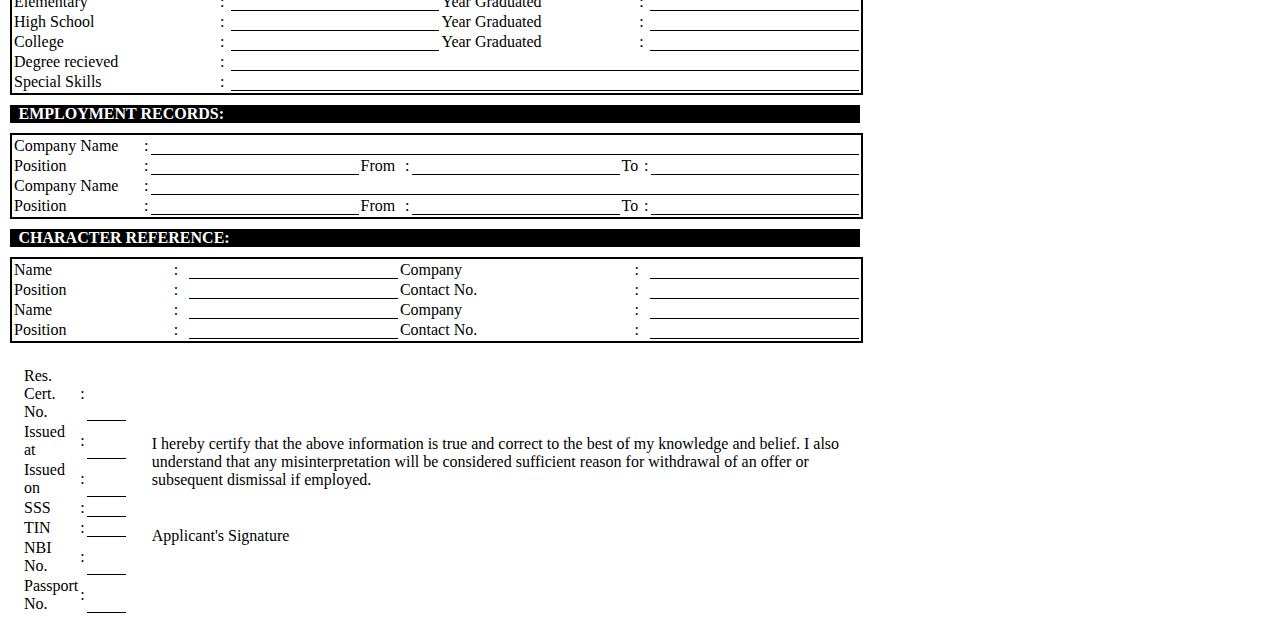
==== commit 77e7f05d: "Update index.html" ====
--- a/index.html
+++ b/index.html
@@ -11,7 +11,6 @@
 
 <body>
 
-<<<<<<< HEAD
     <div>I.D PHOTO</div>
     
     <h4 class="PerD">PERSONAL DATA:</h4>
@@ -306,7 +305,7 @@
 </tbody>      
 </body>
 </html>
-=======
+
     <div class="bio">
 
         <h2>BIO-DATA</h2>
@@ -625,7 +624,5 @@
             </td>
         </table>
     </div>
->>>>>>> d062e2324e69278f4f59a3b3ad400aaa1fec0a0e
 </body>
-
-</html>+</html>
--- a/style.css
+++ b/style.css
@@ -19,7 +19,7 @@
     width: 100px;
     height: 100px;
     margin-top: -120px;
-    margin-right: 5%;
+    margin-right: 1%;
     float: right;
     display: flex;
     align-items: center;
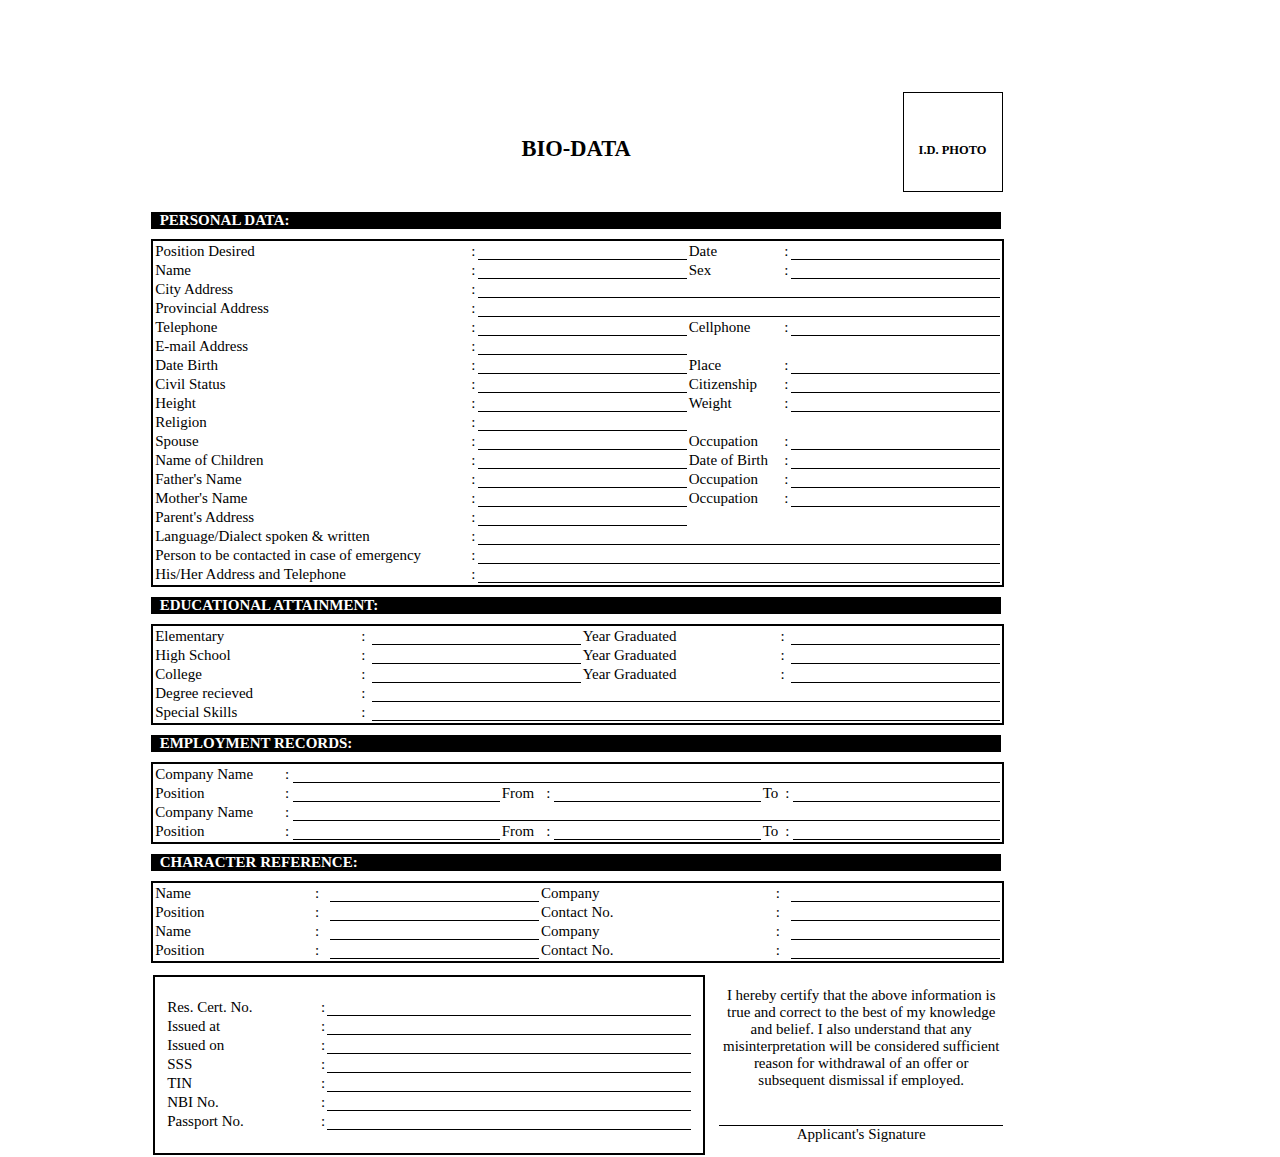
==== commit fb93e427: "BIODATA FINISHED Updated" ====
--- a/index.html
+++ b/index.html
@@ -8,306 +8,8 @@
     <title>Biodata</title>
     <link rel="stylesheet" href="style.css">
 </head>
-
 <body>
-
-    <div>I.D PHOTO</div>
-    
-    <h4 class="PerD">PERSONAL DATA:</h4>
-<tbody>
-    <table class="tableS">
-        <tr>
-            <td>Position Desired</td>
-            <td class="sp">:</td>
-            <td class="ud"></td>
-            <td>Date</td>
-            <td class="sp">:</td>
-            <td class="ud"></td>
-        </tr>
-        <tr>
-            <td>Name</td>
-            <td class="sp">:</td>
-            <td class="ud"></td>
-            <td>Sex</td>
-            <td class="sp">:</td>
-            <td class="ud"></td>
-        </tr>
-        <tr>
-            <td>City Address</td>
-            <td class="sp">:</td>
-            <td class="ud"colspan="5"></td>
-        </tr>
-        <tr>
-            <td>Provincial Address</td>
-            <td class="sp">:</td>
-            <td class="ud"colspan="5"></td>
-        </tr>
-        <tr>
-            <td>Telephone</td>
-            <td class="sp">:</td>
-            <td class="ud"></td>
-            <td>Cellphone</td>
-            <td class="sp">:</td>
-            <td class="ud"></td>
-        </tr>
-        <tr>
-            <td>E-mail Address</td>
-            <td class="sp">:</td>
-            <td class="ud"></td>
-        </tr>
-        <tr>
-            <td>Date Birth</td>
-            <td class="sp">:</td>
-            <td class="ud"></td>
-            <td>Place</td>
-            <td class="sp">:</td>
-            <td class="ud"></td>
-        </tr>
-        <tr>
-            <td>Civil Status</td>
-            <td class="sp">:</td>
-            <td class="ud"></td>
-            <td>Citizenship</td>
-            <td class="sp">:</td>
-            <td class="ud"></td>
-        </tr>
-        <tr>
-            <td>Height</td>
-            <td class="sp">:</td>
-            <td class="ud"></td>
-            <td>Weight</td>
-            <td class="sp">:</td>
-            <td class="ud"></td>
-        </tr>
-        <tr>
-            <td>Religion</td>
-            <td class="sp">:</td>
-            <td class="ud"></td>
-        </tr>
-        <tr>
-            <td>Spouse</td>
-            <td class="sp">:</td>
-            <td class="ud"></td>
-            <td>Occupation</td>
-            <td class="sp">:</td>
-            <td class="ud"></td>
-        </tr>
-        <tr>
-            <td>Name of Children</td>
-            <td class="sp">:</td>
-            <td class="ud"></td>
-            <td>Date of Birth</td>
-            <td class="sp">:</td>
-            <td class="ud"></td>
-        </tr>
-        <tr>
-            <td>Father's Name</td>
-            <td class="sp">:</td>
-            <td class="ud"></td>
-            <td>Occupation</td>
-            <td class="sp">:</td>
-            <td class="ud"></td>
-        </tr>
-        <tr>
-            <td>Mother's Name</td>
-            <td class="sp">:</td>
-            <td class="ud"></td>
-            <td>Occupation</td>
-            <td class="sp">:</td>
-            <td class="ud"></td>
-        </tr>
-        <tr>
-            <td>Parent's Address</td>
-            <td class="sp">:</td>
-            <td class="ud"></td>
-        </tr>
-        <tr>
-            <td>Language/Dialect spoken & written</td>
-            <td class="sp">:</td>
-            <td class="ud"colspan="5"></td>
-        </tr>
-        <tr>
-            <td>Person to be contacted in case of emergency</td>
-            <td class="sp">:</td>
-            <td class="ud"colspan="5"></td>
-        </tr>
-        <tr>
-            <td>His/Her Address and Telephone</td>
-            <td class="sp">:</td>
-            <td class="ud"colspan="5"></td>
-        </tr>
-
-
-        </tr>
-    </table>
-</tbody>
-<h4 class="PerD">EDUCATIONAL ATTAINMENT:</h4>
-<tbody>
-    <table class="tableS">
-        <tr>
-            <td>Elementary</td>
-            <td class="sp">:</td>
-            <td class="ud"></td>
-            <td>Year Graduated</td>
-            <td class="sp">:</td>
-            <td class="ud"></td>
-        </tr>
-        <tr>
-            <td>High School</td>
-            <td class="sp">:</td>
-            <td class="ud"></td>
-            <td>Year Graduated</td>
-            <td class="sp">:</td>
-            <td class="ud"></td>
-        </tr>
-        <tr>
-            <td>College</td>
-            <td class="sp">:</td>
-            <td class="ud"></td>
-            <td>Year Graduated</td>
-            <td class="sp">:</td>
-            <td class="ud"></td>
-        </tr>
-        <tr>
-            <td>Degree recieved</td>
-            <td class="sp">:</td>
-            <td class="ud"colspan="5"></td>
-        </tr>
-        <tr>
-            <td>Special Skills</td>
-            <td class="sp">:</td>
-            <td class="ud"colspan="5"></td>
-        </tr>
-        
-        
-    </table>
-</tbody>
-<h4 class="PerD">EMPLOYMENT RECORDS:</h4>
-<tbody>
-    <table class="tableS">
-        <tr>
-            <td>Company Name</td>
-            <td class="sp">:</td>
-            <td class="ud"colspan="10"></td>
-        </tr>
-        <tr>
-            <td>Position</td>
-            <td class="sp">:</td>
-            <td class="ud"></td>
-            <td>From</td>
-            <td class="sp">:</td>
-            <td class="ud"></td>
-            <td>To</td>
-            <td class="sp">:</td>
-            <td class="ud"></td>
-        </tr>
-        <tr>
-            <td>Company Name</td>
-            <td class="sp">:</td>
-            <td class="ud"colspan="10"></td>
-        </tr>
-        <tr>
-            <td>Position</td>
-            <td class="sp">:</td>
-            <td class="ud"></td>
-            <td>From</td>
-            <td class="sp">:</td>
-            <td class="ud"></td>
-            <td>To</td>
-            <td class="sp">:</td>
-            <td class="ud"></td>
-        </tr> 
-    </table>
-</tbody>
-<h4 class="PerD">CHARACTER REFERENCE:</h4>
-<tbody>
-    <table class="tableS">
-        <tr>
-            <td>Name</td>
-            <td class="sp">:</td>
-            <td class="ud"></td>
-            <td>Company</td>
-            <td class="sp">:</td>
-            <td class="ud"></td>
-        </tr>
-        <tr>
-            <td>Position</td>
-            <td class="sp">:</td>
-            <td class="ud"></td>
-            <td>Contact No.</td>
-            <td class="sp">:</td>
-            <td class="ud"></td>
-        </tr>
-        <tr>
-            <td>Name</td>
-            <td class="sp">:</td>
-            <td class="ud"></td>
-            <td>Company</td>
-            <td class="sp">:</td>
-            <td class="ud"></td>
-        </tr>
-        <tr>
-            <td>Position</td>
-            <td class="sp">:</td>
-            <td class="ud"></td>
-            <td>Contact No.</td>
-            <td class="sp">:</td>
-            <td class="ud"></td>
-        </tr> 
-    </table>
-</tbody>
-<table class="lastT">
-    <td class="">
-            
-            <tbody>
-                <tr>
-                    <td class="sp1">Res. Cert No.</td>
-                    <td>:</td>
-                    <td class="ud"></td>
-                </tr>
-                <tr>
-                    <td class="sp1">Issued at</td>
-                    <td class="">:</td>
-                    <td class="lastud"></td>
-                </tr>
-                <tr>
-                    <td class="sp1">Issued on</td>
-                    <td>:</td>
-                    <td class="lastud"></td>
-                </tr>
-                <tr>
-                    <td class="sp1">SSS</td>
-                    <td>:</td>
-                    <td class="lastud"></td>
-                </tr>
-                <tr>
-                    <td>TIN</td>
-                    <td>:</td>
-                    <td class="lastud"></td>
-                </tr>
-                <tr>
-                    <td>NBI No.</td>
-                    <td>:</td>
-                    <td class="lastud"></td>
-                </tr>
-                <tr>
-                    <td>Passport No.</td>
-                    <td>:</td>
-                    <td class="lastud"></td>
-                </tr>
-            </tbody>
-            
-        </td>
-    </table>      
-    
-        <p>I hereby certify that the above information is true and correct to the best of my knowledge and belief. I also understand that any misinterpretation will be considered sufficient reason for withdrawal of an offer or subsequent dismissal if employed.</p>
-                <p class="as">Applicant's Signature</p>
-</tbody>      
-</body>
-</html>
-
     <div class="bio">
-
         <h2>BIO-DATA</h2>
 
         <div class="id">
--- a/style.css
+++ b/style.css
@@ -10,10 +10,11 @@
     margin-bottom: 50px;
 }
 
-.bio {
+.bio{
     width: 870px;
+    border: none;
+
 }
-
 .id {
     border: 1px solid black;
     width: 100px;
@@ -42,6 +43,7 @@
 tr,
 .PerD {
     margin: 10px;
+    text-align: left;
 }
 
 .sp {
@@ -63,7 +65,6 @@
     width: 25%;
 }
 
-<<<<<<< HEAD
 div{
     border: 1px solid black;
     font-size: 15px;
@@ -74,7 +75,8 @@
     height: 100px;
     width: 100px;
     margin-right: 21%;
-=======
+}
+
 .data1 {
     width: 50px;
 }
@@ -95,5 +97,4 @@
 
 .fp {
     border-top: 1px solid black;
->>>>>>> d062e2324e69278f4f59a3b3ad400aaa1fec0a0e
-}+}
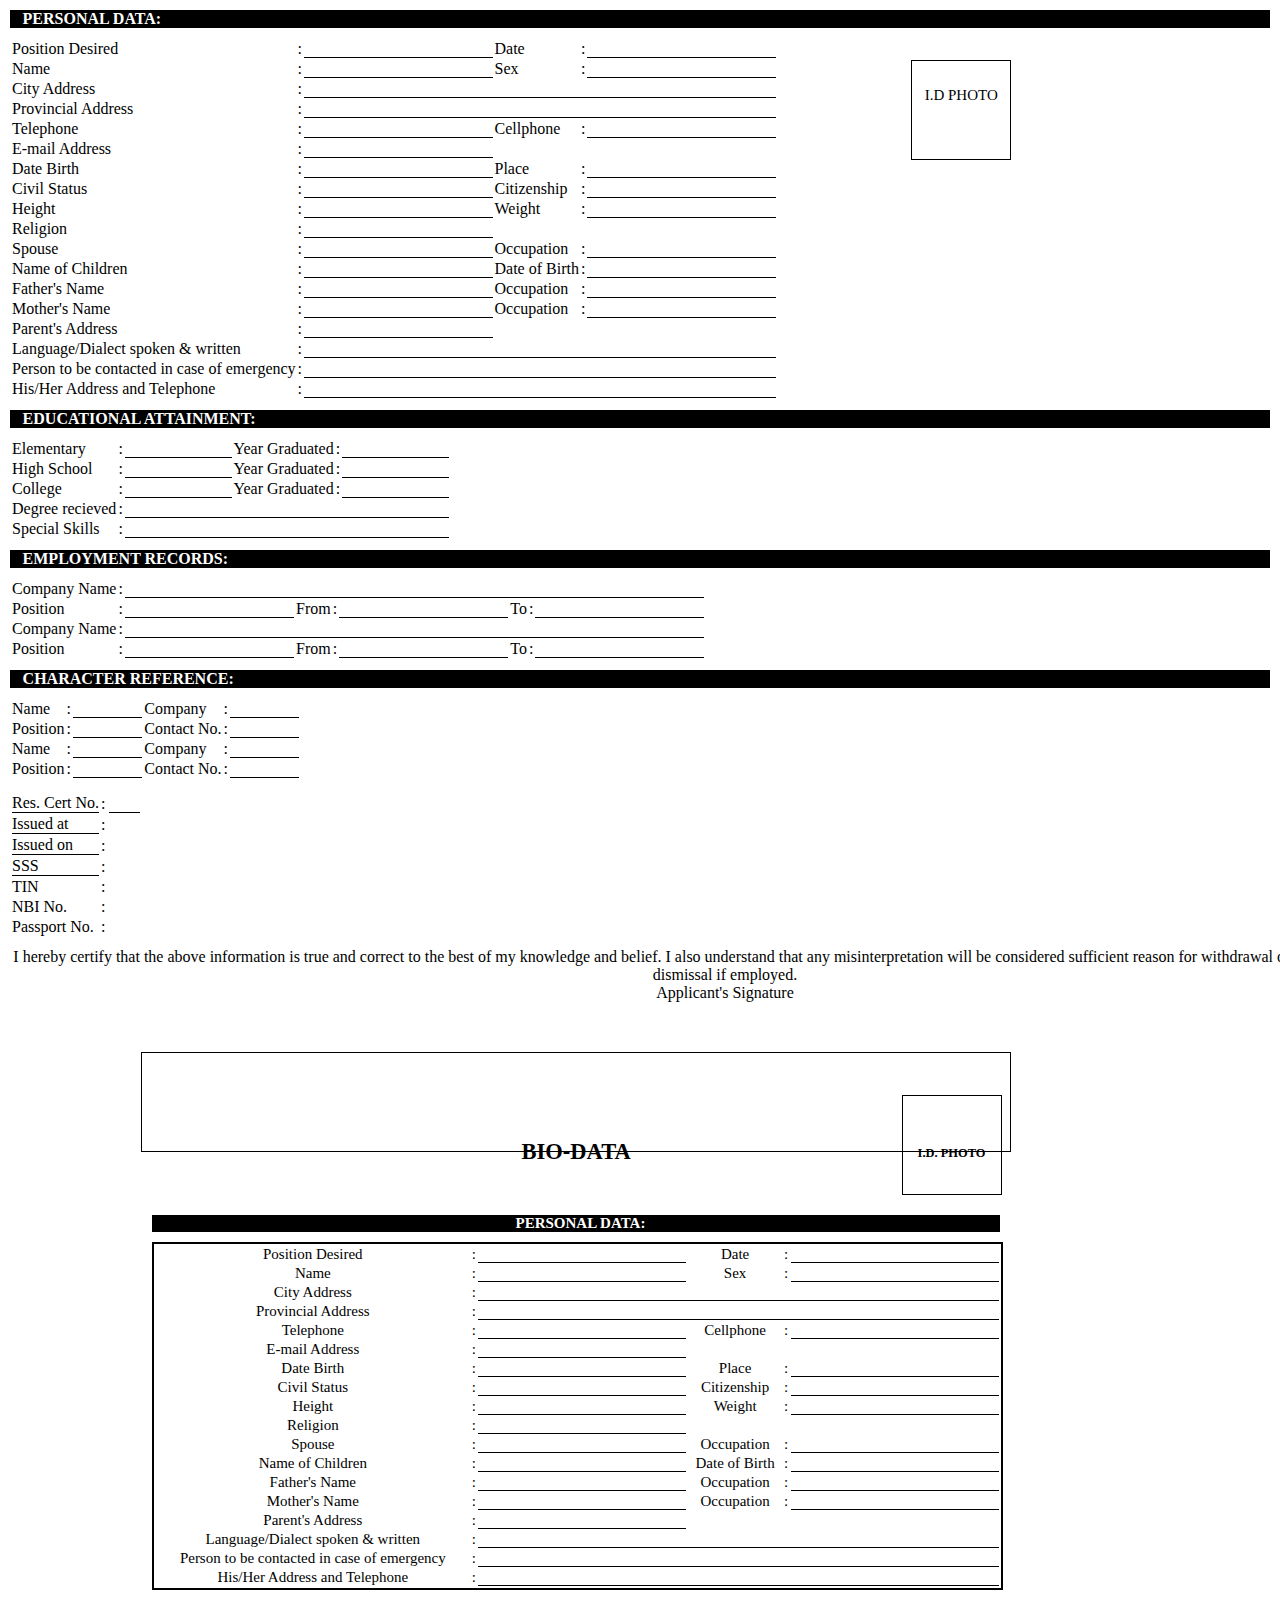
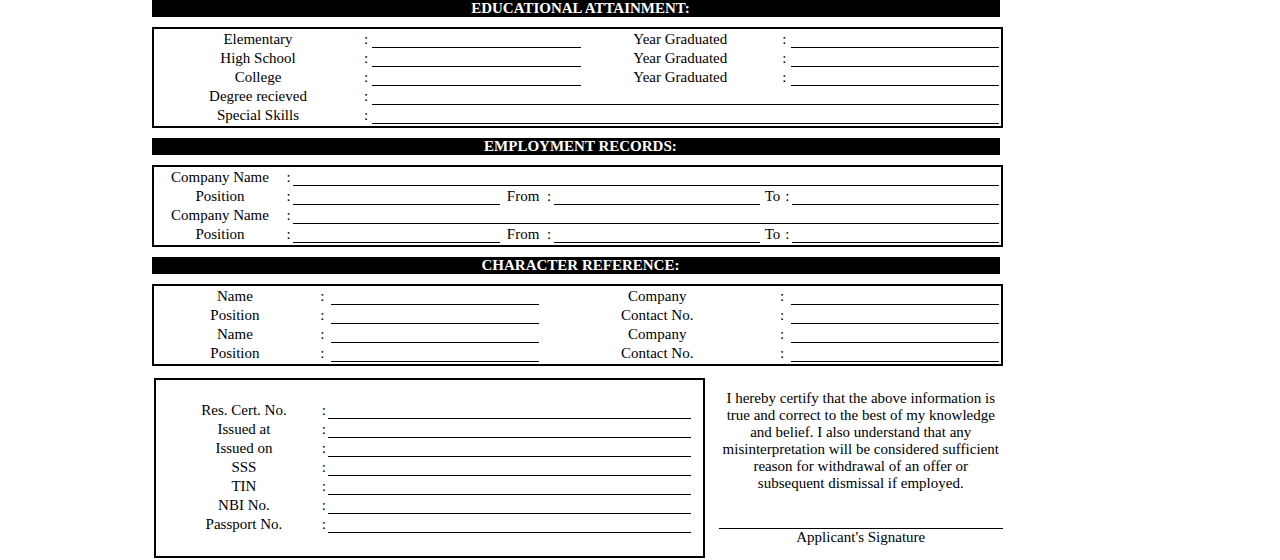
==== commit 80ef022a: "Portfolio on progress 2 | Layout Added" ====
--- a/index.html
+++ b/index.html
@@ -8,8 +8,306 @@
     <title>Biodata</title>
     <link rel="stylesheet" href="style.css">
 </head>
+
 <body>
+
+    <div>I.D PHOTO</div>
+    
+    <h4 class="PerD">PERSONAL DATA:</h4>
+<tbody>
+    <table class="tableS">
+        <tr>
+            <td>Position Desired</td>
+            <td class="sp">:</td>
+            <td class="ud"></td>
+            <td>Date</td>
+            <td class="sp">:</td>
+            <td class="ud"></td>
+        </tr>
+        <tr>
+            <td>Name</td>
+            <td class="sp">:</td>
+            <td class="ud"></td>
+            <td>Sex</td>
+            <td class="sp">:</td>
+            <td class="ud"></td>
+        </tr>
+        <tr>
+            <td>City Address</td>
+            <td class="sp">:</td>
+            <td class="ud"colspan="5"></td>
+        </tr>
+        <tr>
+            <td>Provincial Address</td>
+            <td class="sp">:</td>
+            <td class="ud"colspan="5"></td>
+        </tr>
+        <tr>
+            <td>Telephone</td>
+            <td class="sp">:</td>
+            <td class="ud"></td>
+            <td>Cellphone</td>
+            <td class="sp">:</td>
+            <td class="ud"></td>
+        </tr>
+        <tr>
+            <td>E-mail Address</td>
+            <td class="sp">:</td>
+            <td class="ud"></td>
+        </tr>
+        <tr>
+            <td>Date Birth</td>
+            <td class="sp">:</td>
+            <td class="ud"></td>
+            <td>Place</td>
+            <td class="sp">:</td>
+            <td class="ud"></td>
+        </tr>
+        <tr>
+            <td>Civil Status</td>
+            <td class="sp">:</td>
+            <td class="ud"></td>
+            <td>Citizenship</td>
+            <td class="sp">:</td>
+            <td class="ud"></td>
+        </tr>
+        <tr>
+            <td>Height</td>
+            <td class="sp">:</td>
+            <td class="ud"></td>
+            <td>Weight</td>
+            <td class="sp">:</td>
+            <td class="ud"></td>
+        </tr>
+        <tr>
+            <td>Religion</td>
+            <td class="sp">:</td>
+            <td class="ud"></td>
+        </tr>
+        <tr>
+            <td>Spouse</td>
+            <td class="sp">:</td>
+            <td class="ud"></td>
+            <td>Occupation</td>
+            <td class="sp">:</td>
+            <td class="ud"></td>
+        </tr>
+        <tr>
+            <td>Name of Children</td>
+            <td class="sp">:</td>
+            <td class="ud"></td>
+            <td>Date of Birth</td>
+            <td class="sp">:</td>
+            <td class="ud"></td>
+        </tr>
+        <tr>
+            <td>Father's Name</td>
+            <td class="sp">:</td>
+            <td class="ud"></td>
+            <td>Occupation</td>
+            <td class="sp">:</td>
+            <td class="ud"></td>
+        </tr>
+        <tr>
+            <td>Mother's Name</td>
+            <td class="sp">:</td>
+            <td class="ud"></td>
+            <td>Occupation</td>
+            <td class="sp">:</td>
+            <td class="ud"></td>
+        </tr>
+        <tr>
+            <td>Parent's Address</td>
+            <td class="sp">:</td>
+            <td class="ud"></td>
+        </tr>
+        <tr>
+            <td>Language/Dialect spoken & written</td>
+            <td class="sp">:</td>
+            <td class="ud"colspan="5"></td>
+        </tr>
+        <tr>
+            <td>Person to be contacted in case of emergency</td>
+            <td class="sp">:</td>
+            <td class="ud"colspan="5"></td>
+        </tr>
+        <tr>
+            <td>His/Her Address and Telephone</td>
+            <td class="sp">:</td>
+            <td class="ud"colspan="5"></td>
+        </tr>
+
+
+        </tr>
+    </table>
+</tbody>
+<h4 class="PerD">EDUCATIONAL ATTAINMENT:</h4>
+<tbody>
+    <table class="tableS">
+        <tr>
+            <td>Elementary</td>
+            <td class="sp">:</td>
+            <td class="ud"></td>
+            <td>Year Graduated</td>
+            <td class="sp">:</td>
+            <td class="ud"></td>
+        </tr>
+        <tr>
+            <td>High School</td>
+            <td class="sp">:</td>
+            <td class="ud"></td>
+            <td>Year Graduated</td>
+            <td class="sp">:</td>
+            <td class="ud"></td>
+        </tr>
+        <tr>
+            <td>College</td>
+            <td class="sp">:</td>
+            <td class="ud"></td>
+            <td>Year Graduated</td>
+            <td class="sp">:</td>
+            <td class="ud"></td>
+        </tr>
+        <tr>
+            <td>Degree recieved</td>
+            <td class="sp">:</td>
+            <td class="ud"colspan="5"></td>
+        </tr>
+        <tr>
+            <td>Special Skills</td>
+            <td class="sp">:</td>
+            <td class="ud"colspan="5"></td>
+        </tr>
+        
+        
+    </table>
+</tbody>
+<h4 class="PerD">EMPLOYMENT RECORDS:</h4>
+<tbody>
+    <table class="tableS">
+        <tr>
+            <td>Company Name</td>
+            <td class="sp">:</td>
+            <td class="ud"colspan="10"></td>
+        </tr>
+        <tr>
+            <td>Position</td>
+            <td class="sp">:</td>
+            <td class="ud"></td>
+            <td>From</td>
+            <td class="sp">:</td>
+            <td class="ud"></td>
+            <td>To</td>
+            <td class="sp">:</td>
+            <td class="ud"></td>
+        </tr>
+        <tr>
+            <td>Company Name</td>
+            <td class="sp">:</td>
+            <td class="ud"colspan="10"></td>
+        </tr>
+        <tr>
+            <td>Position</td>
+            <td class="sp">:</td>
+            <td class="ud"></td>
+            <td>From</td>
+            <td class="sp">:</td>
+            <td class="ud"></td>
+            <td>To</td>
+            <td class="sp">:</td>
+            <td class="ud"></td>
+        </tr> 
+    </table>
+</tbody>
+<h4 class="PerD">CHARACTER REFERENCE:</h4>
+<tbody>
+    <table class="tableS">
+        <tr>
+            <td>Name</td>
+            <td class="sp">:</td>
+            <td class="ud"></td>
+            <td>Company</td>
+            <td class="sp">:</td>
+            <td class="ud"></td>
+        </tr>
+        <tr>
+            <td>Position</td>
+            <td class="sp">:</td>
+            <td class="ud"></td>
+            <td>Contact No.</td>
+            <td class="sp">:</td>
+            <td class="ud"></td>
+        </tr>
+        <tr>
+            <td>Name</td>
+            <td class="sp">:</td>
+            <td class="ud"></td>
+            <td>Company</td>
+            <td class="sp">:</td>
+            <td class="ud"></td>
+        </tr>
+        <tr>
+            <td>Position</td>
+            <td class="sp">:</td>
+            <td class="ud"></td>
+            <td>Contact No.</td>
+            <td class="sp">:</td>
+            <td class="ud"></td>
+        </tr> 
+    </table>
+</tbody>
+<table class="lastT">
+    <td class="">
+            
+            <tbody>
+                <tr>
+                    <td class="sp1">Res. Cert No.</td>
+                    <td>:</td>
+                    <td class="ud"></td>
+                </tr>
+                <tr>
+                    <td class="sp1">Issued at</td>
+                    <td class="">:</td>
+                    <td class="lastud"></td>
+                </tr>
+                <tr>
+                    <td class="sp1">Issued on</td>
+                    <td>:</td>
+                    <td class="lastud"></td>
+                </tr>
+                <tr>
+                    <td class="sp1">SSS</td>
+                    <td>:</td>
+                    <td class="lastud"></td>
+                </tr>
+                <tr>
+                    <td>TIN</td>
+                    <td>:</td>
+                    <td class="lastud"></td>
+                </tr>
+                <tr>
+                    <td>NBI No.</td>
+                    <td>:</td>
+                    <td class="lastud"></td>
+                </tr>
+                <tr>
+                    <td>Passport No.</td>
+                    <td>:</td>
+                    <td class="lastud"></td>
+                </tr>
+            </tbody>
+            
+        </td>
+    </table>      
+    
+        <p>I hereby certify that the above information is true and correct to the best of my knowledge and belief. I also understand that any misinterpretation will be considered sufficient reason for withdrawal of an offer or subsequent dismissal if employed.</p>
+                <p class="as">Applicant's Signature</p>
+</tbody>      
+</body>
+</html>
+
     <div class="bio">
+
         <h2>BIO-DATA</h2>
 
         <div class="id">
@@ -327,4 +625,4 @@
         </table>
     </div>
 </body>
-</html>
+</html>--- a/style.css
+++ b/style.css
@@ -10,11 +10,10 @@
     margin-bottom: 50px;
 }
 
-.bio{
+.bio {
     width: 870px;
-    border: none;
+}
 
-}
 .id {
     border: 1px solid black;
     width: 100px;
@@ -43,7 +42,6 @@
 tr,
 .PerD {
     margin: 10px;
-    text-align: left;
 }
 
 .sp {
@@ -97,4 +95,4 @@
 
 .fp {
     border-top: 1px solid black;
-}
+}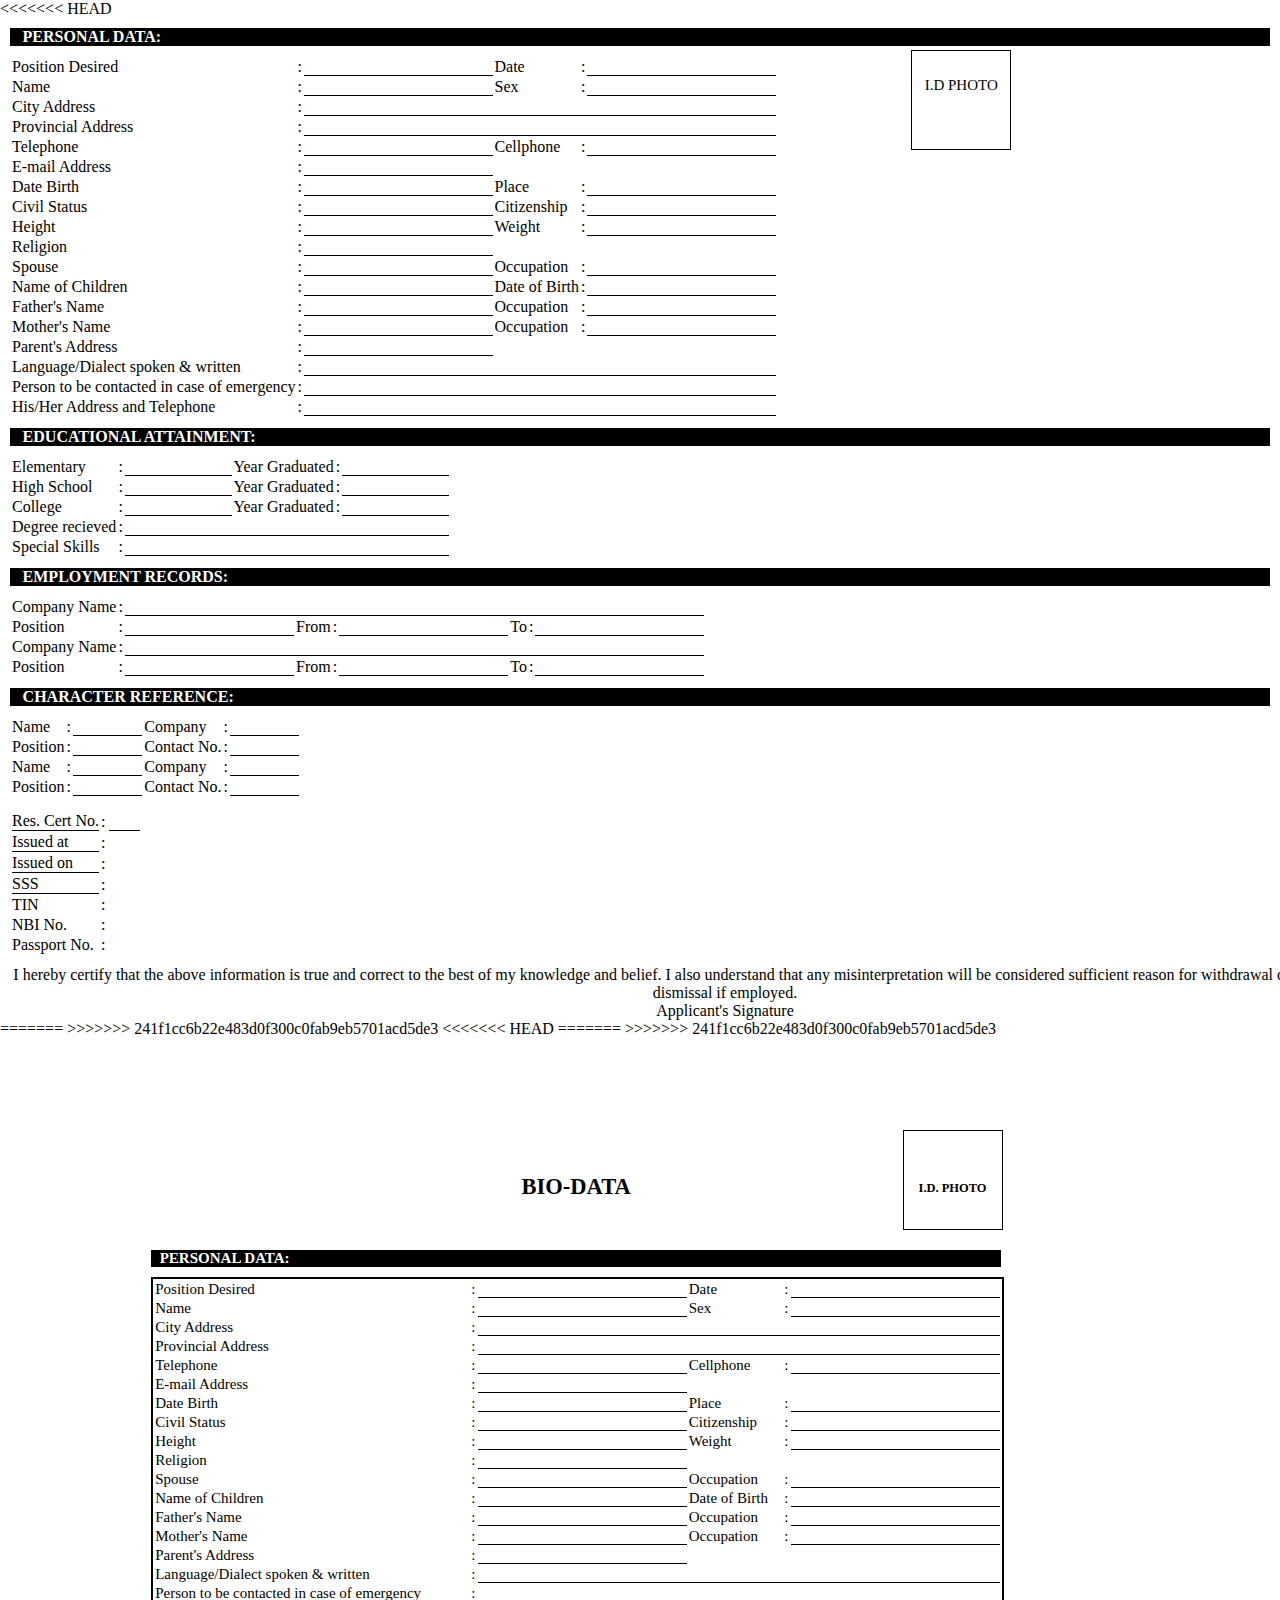
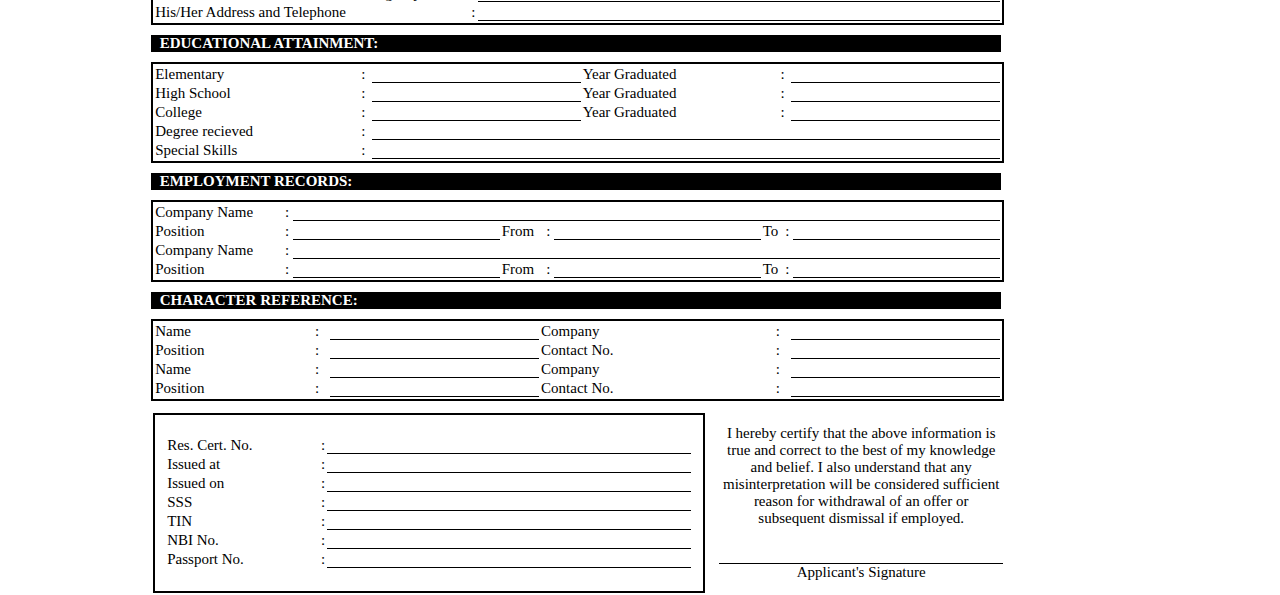
==== commit 3544acf6: "Portfolio on progress 2 | Layput Added" ====
--- a/index.html
+++ b/index.html
@@ -8,8 +8,8 @@
     <title>Biodata</title>
     <link rel="stylesheet" href="style.css">
 </head>
-
 <body>
+<<<<<<< HEAD
 
     <div>I.D PHOTO</div>
     
@@ -306,8 +306,9 @@
 </body>
 </html>
 
+=======
+>>>>>>> 241f1cc6b22e483d0f300c0fab9eb5701acd5de3
     <div class="bio">
-
         <h2>BIO-DATA</h2>
 
         <div class="id">
@@ -625,4 +626,8 @@
         </table>
     </div>
 </body>
-</html>+<<<<<<< HEAD
+</html>
+=======
+</html>
+>>>>>>> 241f1cc6b22e483d0f300c0fab9eb5701acd5de3
--- a/style.css
+++ b/style.css
@@ -10,10 +10,11 @@
     margin-bottom: 50px;
 }
 
-.bio {
+.bio{
     width: 870px;
+    border: none;
+
 }
-
 .id {
     border: 1px solid black;
     width: 100px;
@@ -42,6 +43,7 @@
 tr,
 .PerD {
     margin: 10px;
+    text-align: left;
 }
 
 .sp {
@@ -95,4 +97,8 @@
 
 .fp {
     border-top: 1px solid black;
-}+<<<<<<< HEAD
+}
+=======
+}
+>>>>>>> 241f1cc6b22e483d0f300c0fab9eb5701acd5de3
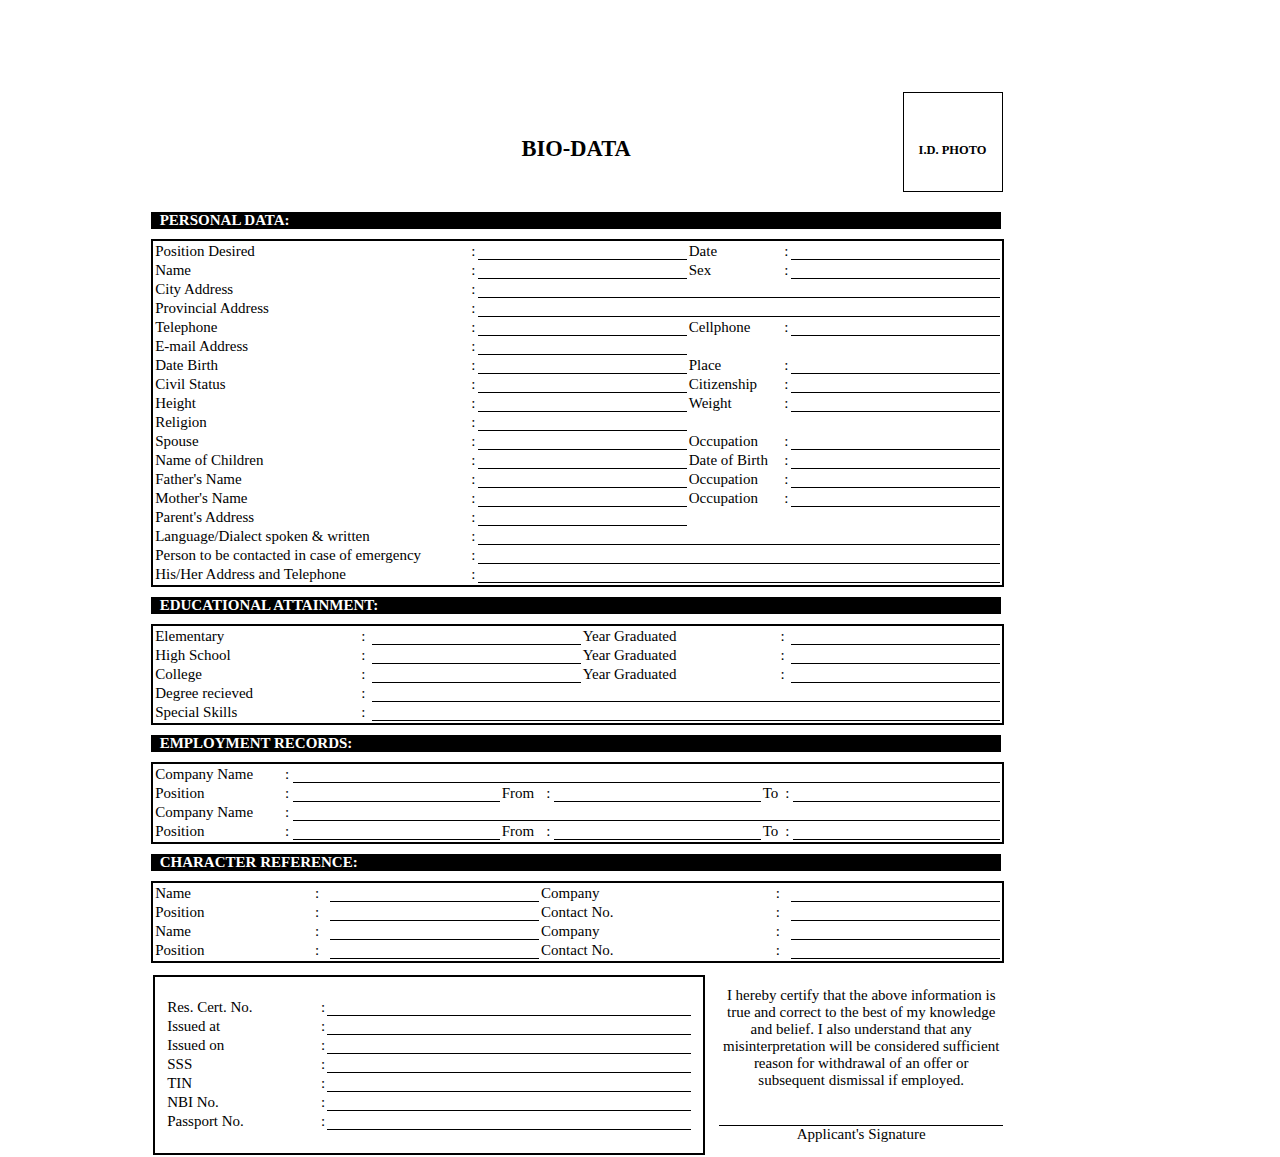
==== commit 97a11792: "On Progress BCardReview 1" ====
--- a/index.html
+++ b/index.html
@@ -8,306 +8,8 @@
     <title>Biodata</title>
     <link rel="stylesheet" href="style.css">
 </head>
+
 <body>
-<<<<<<< HEAD
-
-    <div>I.D PHOTO</div>
-    
-    <h4 class="PerD">PERSONAL DATA:</h4>
-<tbody>
-    <table class="tableS">
-        <tr>
-            <td>Position Desired</td>
-            <td class="sp">:</td>
-            <td class="ud"></td>
-            <td>Date</td>
-            <td class="sp">:</td>
-            <td class="ud"></td>
-        </tr>
-        <tr>
-            <td>Name</td>
-            <td class="sp">:</td>
-            <td class="ud"></td>
-            <td>Sex</td>
-            <td class="sp">:</td>
-            <td class="ud"></td>
-        </tr>
-        <tr>
-            <td>City Address</td>
-            <td class="sp">:</td>
-            <td class="ud"colspan="5"></td>
-        </tr>
-        <tr>
-            <td>Provincial Address</td>
-            <td class="sp">:</td>
-            <td class="ud"colspan="5"></td>
-        </tr>
-        <tr>
-            <td>Telephone</td>
-            <td class="sp">:</td>
-            <td class="ud"></td>
-            <td>Cellphone</td>
-            <td class="sp">:</td>
-            <td class="ud"></td>
-        </tr>
-        <tr>
-            <td>E-mail Address</td>
-            <td class="sp">:</td>
-            <td class="ud"></td>
-        </tr>
-        <tr>
-            <td>Date Birth</td>
-            <td class="sp">:</td>
-            <td class="ud"></td>
-            <td>Place</td>
-            <td class="sp">:</td>
-            <td class="ud"></td>
-        </tr>
-        <tr>
-            <td>Civil Status</td>
-            <td class="sp">:</td>
-            <td class="ud"></td>
-            <td>Citizenship</td>
-            <td class="sp">:</td>
-            <td class="ud"></td>
-        </tr>
-        <tr>
-            <td>Height</td>
-            <td class="sp">:</td>
-            <td class="ud"></td>
-            <td>Weight</td>
-            <td class="sp">:</td>
-            <td class="ud"></td>
-        </tr>
-        <tr>
-            <td>Religion</td>
-            <td class="sp">:</td>
-            <td class="ud"></td>
-        </tr>
-        <tr>
-            <td>Spouse</td>
-            <td class="sp">:</td>
-            <td class="ud"></td>
-            <td>Occupation</td>
-            <td class="sp">:</td>
-            <td class="ud"></td>
-        </tr>
-        <tr>
-            <td>Name of Children</td>
-            <td class="sp">:</td>
-            <td class="ud"></td>
-            <td>Date of Birth</td>
-            <td class="sp">:</td>
-            <td class="ud"></td>
-        </tr>
-        <tr>
-            <td>Father's Name</td>
-            <td class="sp">:</td>
-            <td class="ud"></td>
-            <td>Occupation</td>
-            <td class="sp">:</td>
-            <td class="ud"></td>
-        </tr>
-        <tr>
-            <td>Mother's Name</td>
-            <td class="sp">:</td>
-            <td class="ud"></td>
-            <td>Occupation</td>
-            <td class="sp">:</td>
-            <td class="ud"></td>
-        </tr>
-        <tr>
-            <td>Parent's Address</td>
-            <td class="sp">:</td>
-            <td class="ud"></td>
-        </tr>
-        <tr>
-            <td>Language/Dialect spoken & written</td>
-            <td class="sp">:</td>
-            <td class="ud"colspan="5"></td>
-        </tr>
-        <tr>
-            <td>Person to be contacted in case of emergency</td>
-            <td class="sp">:</td>
-            <td class="ud"colspan="5"></td>
-        </tr>
-        <tr>
-            <td>His/Her Address and Telephone</td>
-            <td class="sp">:</td>
-            <td class="ud"colspan="5"></td>
-        </tr>
-
-
-        </tr>
-    </table>
-</tbody>
-<h4 class="PerD">EDUCATIONAL ATTAINMENT:</h4>
-<tbody>
-    <table class="tableS">
-        <tr>
-            <td>Elementary</td>
-            <td class="sp">:</td>
-            <td class="ud"></td>
-            <td>Year Graduated</td>
-            <td class="sp">:</td>
-            <td class="ud"></td>
-        </tr>
-        <tr>
-            <td>High School</td>
-            <td class="sp">:</td>
-            <td class="ud"></td>
-            <td>Year Graduated</td>
-            <td class="sp">:</td>
-            <td class="ud"></td>
-        </tr>
-        <tr>
-            <td>College</td>
-            <td class="sp">:</td>
-            <td class="ud"></td>
-            <td>Year Graduated</td>
-            <td class="sp">:</td>
-            <td class="ud"></td>
-        </tr>
-        <tr>
-            <td>Degree recieved</td>
-            <td class="sp">:</td>
-            <td class="ud"colspan="5"></td>
-        </tr>
-        <tr>
-            <td>Special Skills</td>
-            <td class="sp">:</td>
-            <td class="ud"colspan="5"></td>
-        </tr>
-        
-        
-    </table>
-</tbody>
-<h4 class="PerD">EMPLOYMENT RECORDS:</h4>
-<tbody>
-    <table class="tableS">
-        <tr>
-            <td>Company Name</td>
-            <td class="sp">:</td>
-            <td class="ud"colspan="10"></td>
-        </tr>
-        <tr>
-            <td>Position</td>
-            <td class="sp">:</td>
-            <td class="ud"></td>
-            <td>From</td>
-            <td class="sp">:</td>
-            <td class="ud"></td>
-            <td>To</td>
-            <td class="sp">:</td>
-            <td class="ud"></td>
-        </tr>
-        <tr>
-            <td>Company Name</td>
-            <td class="sp">:</td>
-            <td class="ud"colspan="10"></td>
-        </tr>
-        <tr>
-            <td>Position</td>
-            <td class="sp">:</td>
-            <td class="ud"></td>
-            <td>From</td>
-            <td class="sp">:</td>
-            <td class="ud"></td>
-            <td>To</td>
-            <td class="sp">:</td>
-            <td class="ud"></td>
-        </tr> 
-    </table>
-</tbody>
-<h4 class="PerD">CHARACTER REFERENCE:</h4>
-<tbody>
-    <table class="tableS">
-        <tr>
-            <td>Name</td>
-            <td class="sp">:</td>
-            <td class="ud"></td>
-            <td>Company</td>
-            <td class="sp">:</td>
-            <td class="ud"></td>
-        </tr>
-        <tr>
-            <td>Position</td>
-            <td class="sp">:</td>
-            <td class="ud"></td>
-            <td>Contact No.</td>
-            <td class="sp">:</td>
-            <td class="ud"></td>
-        </tr>
-        <tr>
-            <td>Name</td>
-            <td class="sp">:</td>
-            <td class="ud"></td>
-            <td>Company</td>
-            <td class="sp">:</td>
-            <td class="ud"></td>
-        </tr>
-        <tr>
-            <td>Position</td>
-            <td class="sp">:</td>
-            <td class="ud"></td>
-            <td>Contact No.</td>
-            <td class="sp">:</td>
-            <td class="ud"></td>
-        </tr> 
-    </table>
-</tbody>
-<table class="lastT">
-    <td class="">
-            
-            <tbody>
-                <tr>
-                    <td class="sp1">Res. Cert No.</td>
-                    <td>:</td>
-                    <td class="ud"></td>
-                </tr>
-                <tr>
-                    <td class="sp1">Issued at</td>
-                    <td class="">:</td>
-                    <td class="lastud"></td>
-                </tr>
-                <tr>
-                    <td class="sp1">Issued on</td>
-                    <td>:</td>
-                    <td class="lastud"></td>
-                </tr>
-                <tr>
-                    <td class="sp1">SSS</td>
-                    <td>:</td>
-                    <td class="lastud"></td>
-                </tr>
-                <tr>
-                    <td>TIN</td>
-                    <td>:</td>
-                    <td class="lastud"></td>
-                </tr>
-                <tr>
-                    <td>NBI No.</td>
-                    <td>:</td>
-                    <td class="lastud"></td>
-                </tr>
-                <tr>
-                    <td>Passport No.</td>
-                    <td>:</td>
-                    <td class="lastud"></td>
-                </tr>
-            </tbody>
-            
-        </td>
-    </table>      
-    
-        <p>I hereby certify that the above information is true and correct to the best of my knowledge and belief. I also understand that any misinterpretation will be considered sufficient reason for withdrawal of an offer or subsequent dismissal if employed.</p>
-                <p class="as">Applicant's Signature</p>
-</tbody>      
-</body>
-</html>
-
-=======
->>>>>>> 241f1cc6b22e483d0f300c0fab9eb5701acd5de3
     <div class="bio">
         <h2>BIO-DATA</h2>
 
@@ -626,8 +328,7 @@
         </table>
     </div>
 </body>
-<<<<<<< HEAD
+
 </html>
-=======
-</html>
->>>>>>> 241f1cc6b22e483d0f300c0fab9eb5701acd5de3
+
+</html>--- a/style.css
+++ b/style.css
@@ -10,11 +10,12 @@
     margin-bottom: 50px;
 }
 
-.bio{
+.bio {
     width: 870px;
     border: none;
 
 }
+
 .id {
     border: 1px solid black;
     width: 100px;
@@ -65,7 +66,7 @@
     width: 25%;
 }
 
-div{
+div {
     border: 1px solid black;
     font-size: 15px;
     padding-top: 2%;
@@ -97,8 +98,5 @@
 
 .fp {
     border-top: 1px solid black;
-<<<<<<< HEAD
-}
-=======
-}
->>>>>>> 241f1cc6b22e483d0f300c0fab9eb5701acd5de3
+
+}